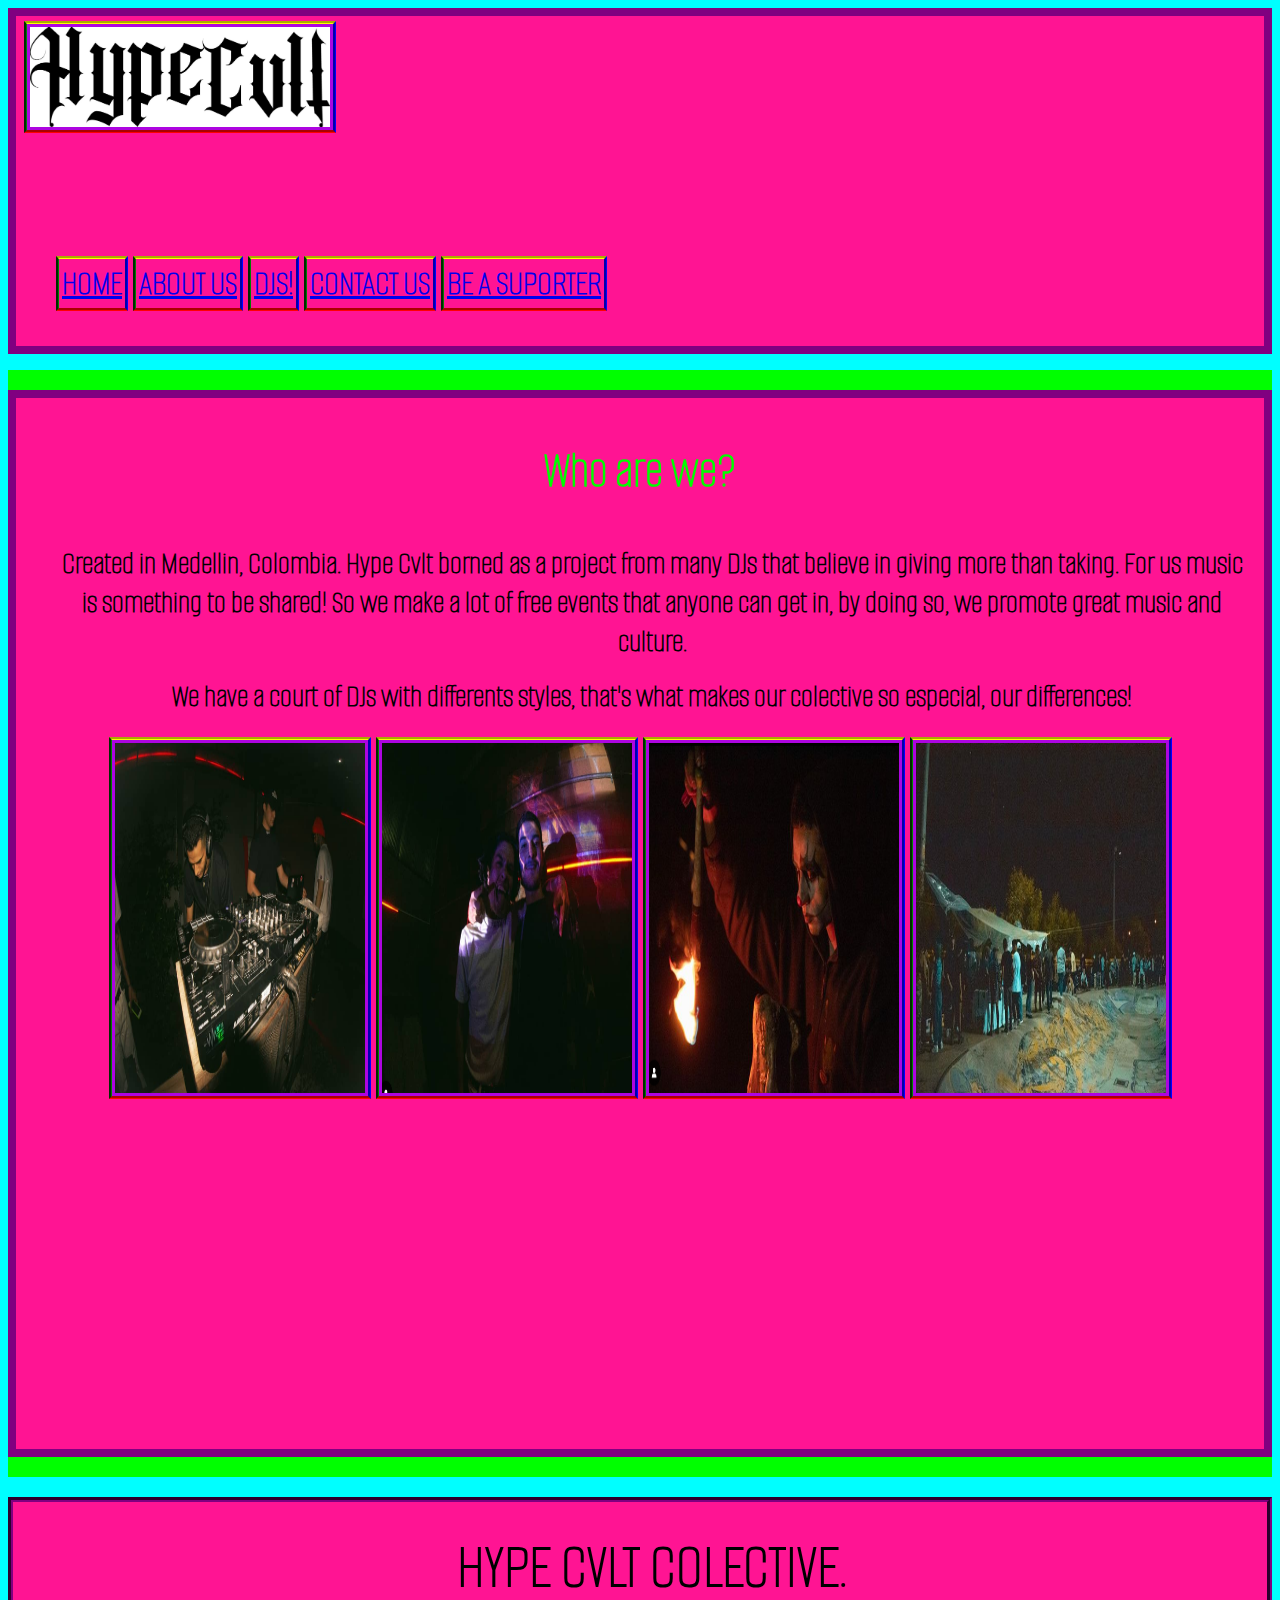
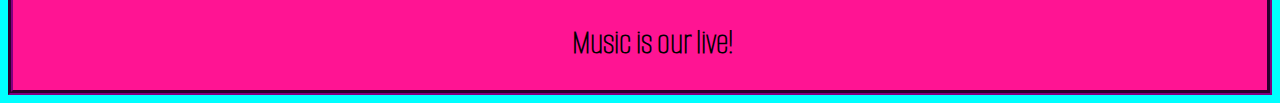
==== pages/aboutus.html @ 74e12a0e "se crea proyecto Hype Club page" ====
<!DOCTYPE html>
<html lang="en">
  <head>
    <meta charset="UTF-8" />
    <meta http-equiv="X-UA-Compatible" content="IE=edge" />
    <meta name="viewport" content="width=device-width, initial-scale=1.0" />
    <title>Contacto</title>
    <link rel="stylesheet" href="../css/estilo.css" />
  </head>
  <body>
    <header>
      <img src="../images/logo_hype.png" class="logo_navbar" />
      <nav>
        <ul>
          <li class="menu"><a href="../index.html">HOME</a></li>
          <li class="menu"><a href="./aboutus.html">ABOUT US</a></li>
          <li class="menu"><a href="./djs.html">DJS!</a></li>
          <li class="menu"><a href="./contacto.html">CONTACT US</a></li>
          <li class="menu"><a href="./bepart.html">BE A SUPORTER</a></li>
        </ul>
      </nav>
    </header>

    <main>
      <section class="parrafo">
        <h2>Who are we?</h2>
        <p>
          Created in Medellin, Colombia. Hype Cvlt borned as a project from many
          DJs that believe in giving more than taking. For us music is something
          to be shared! So we make a lot of free events that anyone can get in,
          by doing so, we promote great music and culture.
        </p>
        <p>
          We have a court of DJs with differents styles, that's what makes our
          colective so especial, our differences!
        </p>
        <img class="img_aboutus" src="../images/hype 1.png" alt="party1" />
        <img class="img_aboutus" src="../images/hype2.png" alt="party2" />
        <img class="img_aboutus" src="../images/hype3.png" alt="party3" />
        <img class="img_aboutus" src="../images/hype4.png" alt="party4" />

        <!-- el siguiente video no pertenece al colectivo, es meramente demostrativo -->

        <iframe
          width="560"
          height="315"
          src="https://www.youtube.com/embed/P-gV0eBhe0s"
          title="YouTube video player"
          frameborder="0"
          allow="accelerometer; autoplay; clipboard-write; encrypted-media; gyroscope; picture-in-picture"
          allowfullscreen
        ></iframe>
      </section>
    </main>

    <footer>
      <p class="footer_text">HYPE CVLT COLECTIVE.</p>

      <p class="footer_text2">
        <strong>Music is our live!</strong>
      </p>
    </footer>
  </body>
</html>
---- css/estilo.css ----
@import url("https://fonts.googleapis.com/css2?family=Alumni+Sans+Pinstripe&display=swap");

body {
  /*este font se llama Aboreto*/
  font-family: "Alumni Sans Pinstripe", sans-serif;
  font-size: 35px;
  /* padding: 100px 100px 100px 100px; */
  background-color: cyan;
}

header {
  position: relative;
  background-color: deeppink;
  border: 8px solid purple;
  margin-bottom: 1rem;
}

nav {
  display: flex;
}

.logo_navbar {
  width: 300px;
  height: 100px;
  margin-bottom: 2rem;
  margin-left: 0.5rem;
}

/*p{
    color: darkgreen;
}
*/

p {
  color: black;
  /* margin: 20px 20px 20px 30px; */
  margin: 1rem 1rem 1rem 2.5rem;
  border: none purple;
}

footer {
  border-color: purple;
  background-color: deeppink;
  text-align: center;
  margin-top: 20px;
  border: 5px purple groove;
  padding-top: 10px;
  padding-bottom: 10px;
}

.footer_text {
  text-align: center;
  font-weight: bold;
  color: black;
  font-size: 4rem;
}

li {
  list-style-type: none;
  display: inline-block;
  font-weight: bold;
  color: white;
}

/* a {
  text-decoration: none;
  background-color:red;
  padding: 10px 20px 10px 20px;
  border: groove purple;
  color: white;
} */

.a_bepart {
  border: none;
  background-color: none;
}
.logo_bepart {
  border: groove purple;
  height: 50px;
  width: 50px;
}

.menu {
  padding: 3px 3px 3px 3px;
  border-top: yellow;
  border-right: blue;
  border-bottom: red;
  border-left: green;
  border-style: groove;
}

img {
  padding: 3px 3px 3px 3px;
  border-top: yellow;
  border-right: blue;
  border-bottom: red;
  border-left: green;
  border-style: groove;
  margin-left: 100;
  background-color: rgba(140, 0, 255, 0.712);
  margin-top: 5px;
}

h2 {
  color: lime;
  font-size: calc(1.5rem + 3vh);
}
main {
  background-color: lime;
  padding-top: 20px;
  padding-bottom: 20px;
  /* padding-right: 20px;
  padding-left: 20px; */
  font-weight: bold;
  font-size: 2rem;
  text-align: center;
}

div {
  background-color: deeppink;
  padding: 50px;
}

.main_contact {
  background-color: lime;
}

.parrafo {
  color: black;
  font-weight: bolder;
  border: 8px solid purple;
  background-color: deeppink;
  text-align: center;
  padding-bottom: 15px;
}

.img_aboutus {
  height: 350px;
  width: 250px;
}

.img_main {
  width: 150px;
  height: 200px;
  margin: 10px;
}

.link_footer {
  text-decoration: none;
  background-color: none;
}

ul {
  padding-top: 5vh;
}

.video_index {
  margin-top: 4em;
  margin-right: 2em;
}
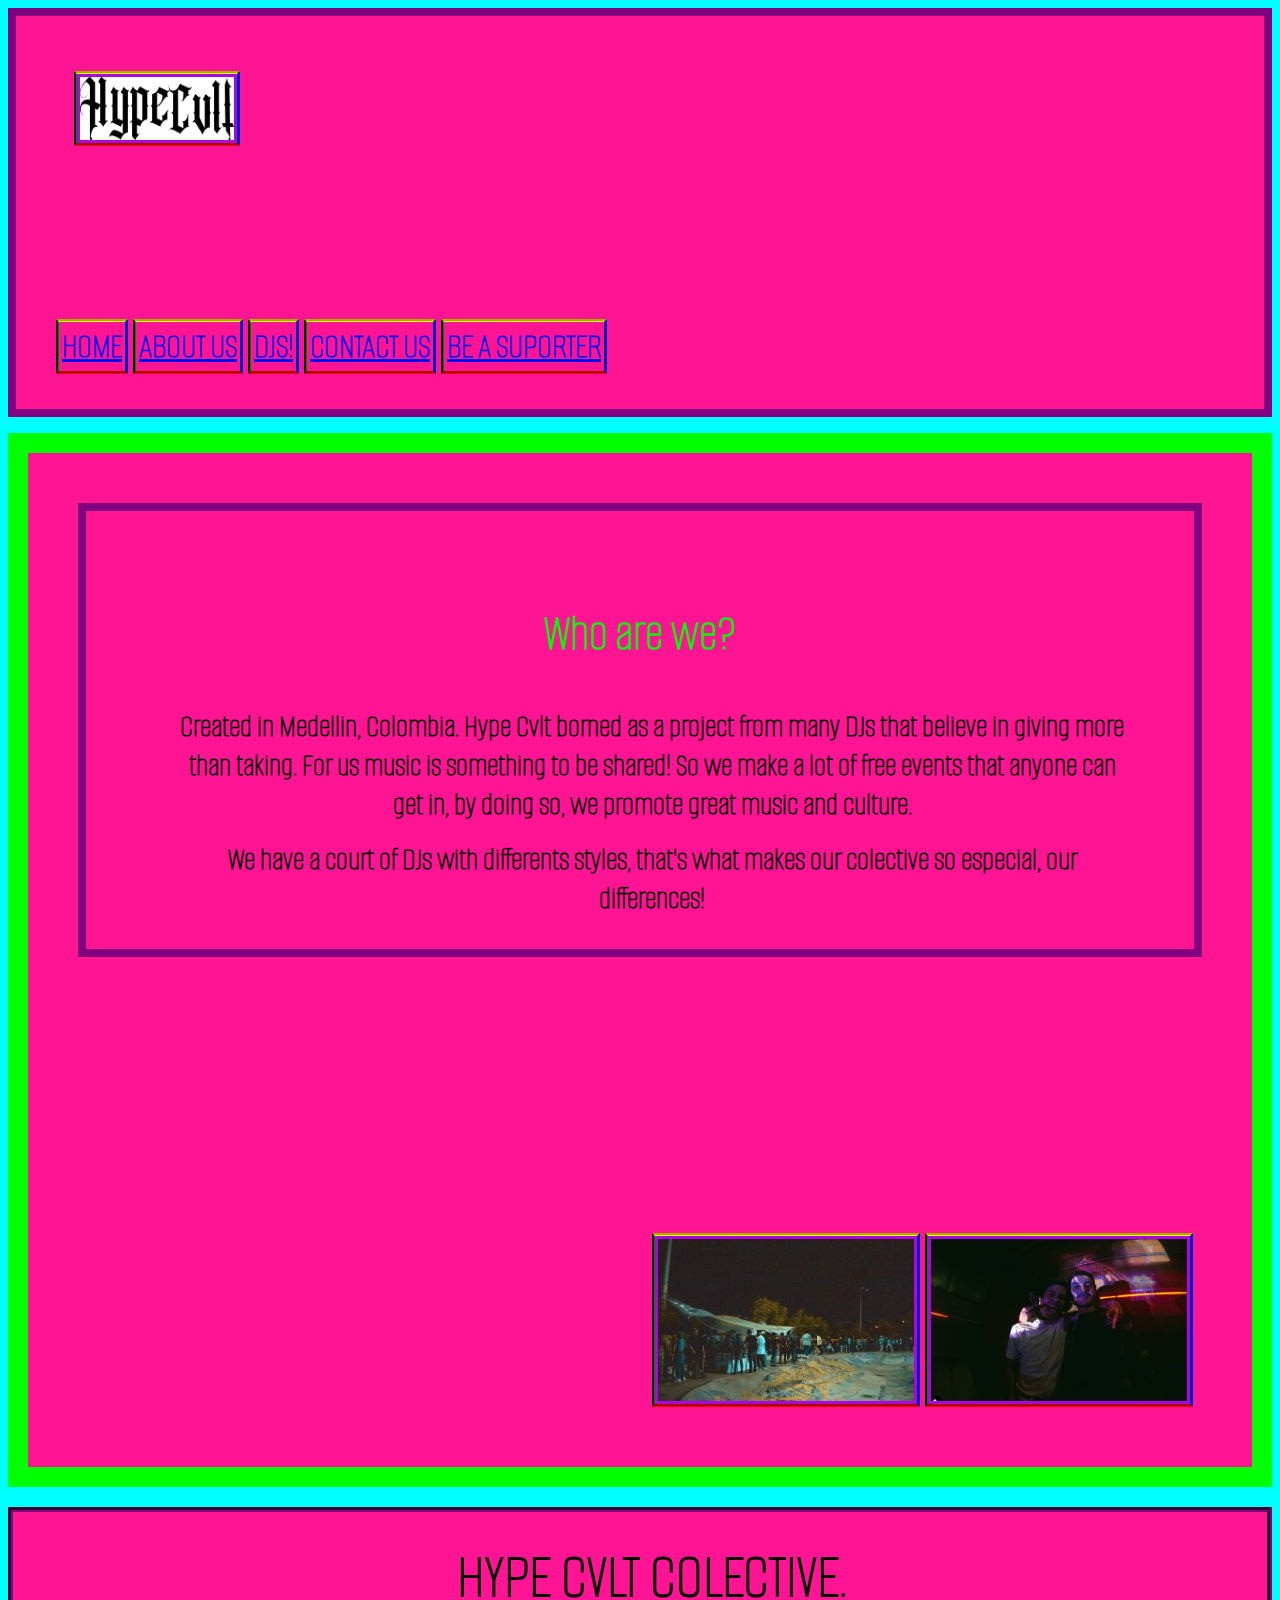
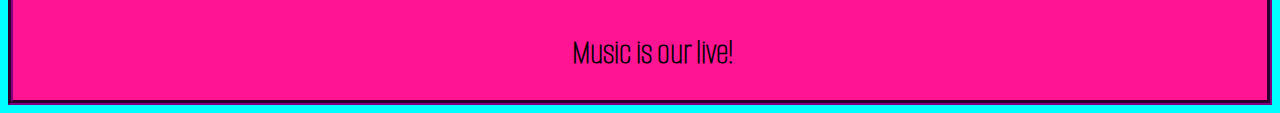
==== commit 9a6550b2: "modifico los html agregando Bootstrap y mediaqueries" ====
--- a/pages/aboutus.html
+++ b/pages/aboutus.html
@@ -4,13 +4,21 @@
     <meta charset="UTF-8" />
     <meta http-equiv="X-UA-Compatible" content="IE=edge" />
     <meta name="viewport" content="width=device-width, initial-scale=1.0" />
+    <link
+      href="https://cdn.jsdelivr.net/npm/bootstrap@5.0.2/dist/css/bootstrap.min.css"
+      rel="stylesheet"
+      integrity="sha384-EVSTQN3/azprG1Anm3QDgpJLIm9Nao0Yz1ztcQTwFspd3yD65VohhpuuCOmLASjC"
+      crossorigin="anonymous"
+    />
     <title>Contacto</title>
     <link rel="stylesheet" href="../css/estilo.css" />
   </head>
-  <body>
-    <header>
-      <img src="../images/logo_hype.png" class="logo_navbar" />
-      <nav>
+  <body class="container">
+    <header class="row">
+      <div class="col">
+        <img src="../images/logo_hype.png" class="logo_navbar" />
+      </div>
+      <nav class="col">
         <ul>
           <li class="menu"><a href="../index.html">HOME</a></li>
           <li class="menu"><a href="./aboutus.html">ABOUT US</a></li>
@@ -20,45 +28,55 @@
         </ul>
       </nav>
     </header>
-
-    <main>
-      <section class="parrafo">
-        <h2>Who are we?</h2>
-        <p>
-          Created in Medellin, Colombia. Hype Cvlt borned as a project from many
-          DJs that believe in giving more than taking. For us music is something
-          to be shared! So we make a lot of free events that anyone can get in,
-          by doing so, we promote great music and culture.
-        </p>
-        <p>
-          We have a court of DJs with differents styles, that's what makes our
-          colective so especial, our differences!
-        </p>
-        <img class="img_aboutus" src="../images/hype 1.png" alt="party1" />
-        <img class="img_aboutus" src="../images/hype2.png" alt="party2" />
-        <img class="img_aboutus" src="../images/hype3.png" alt="party3" />
-        <img class="img_aboutus" src="../images/hype4.png" alt="party4" />
-
+    <main class="container">
+      <div class="row">
+        <section class="col-xxl-6 col-xl-6 col-lg-6 col-md-12 col-sm-12">
+          <div class="parrafo">
+            <h2>Who are we?</h2>
+            <p>
+              Created in Medellin, Colombia. Hype Cvlt borned as a project from
+              many DJs that believe in giving more than taking. For us music is
+              something to be shared! So we make a lot of free events that
+              anyone can get in, by doing so, we promote great music and
+              culture.
+            </p>
+            <p>
+              We have a court of DJs with differents styles, that's what makes
+              our colective so especial, our differences!
+            </p>
+          </div>
+        </section>
         <!-- el siguiente video no pertenece al colectivo, es meramente demostrativo -->
-
-        <iframe
-          width="560"
-          height="315"
-          src="https://www.youtube.com/embed/P-gV0eBhe0s"
-          title="YouTube video player"
-          frameborder="0"
-          allow="accelerometer; autoplay; clipboard-write; encrypted-media; gyroscope; picture-in-picture"
-          allowfullscreen
-        ></iframe>
-      </section>
+        <section class="col-xxl-6 col-xl-6 col-lg-6 col-md-12 col-sm-12">
+          <iframe
+            width="560"
+            height="450"
+            src="https://www.youtube.com/embed/1vFapi01LOo"
+            title="Sicklungs remix"
+            frameborder="0"
+            allow="accelerometer; autoplay; clipboard-write; encrypted-media; gyroscope; picture-in-picture"
+            allowfullscreen
+          ></iframe>
+          <img class="img_aboutus" src="../images/hype4.png" alt="party4" />
+          <img class="img_aboutus" src="../images/hype2.png" alt="party2" />
+        </section>
+      </div>
     </main>
-
     <footer>
       <p class="footer_text">HYPE CVLT COLECTIVE.</p>
-
       <p class="footer_text2">
         <strong>Music is our live!</strong>
       </p>
     </footer>
+    <script
+      src="https://cdn.jsdelivr.net/npm/@popperjs/core@2.9.2/dist/umd/popper.min.js"
+      integrity="sha384-IQsoLXl5PILFhosVNubq5LC7Qb9DXgDA9i+tQ8Zj3iwWAwPtgFTxbJ8NT4GN1R8p"
+      crossorigin="anonymous"
+    ></script>
+    <script
+      src="https://cdn.jsdelivr.net/npm/bootstrap@5.0.2/dist/js/bootstrap.min.js"
+      integrity="sha384-cVKIPhGWiC2Al4u+LWgxfKTRIcfu0JTxR+EQDz/bgldoEyl4H0zUF0QKbrJ0EcQF"
+      crossorigin="anonymous"
+    ></script>
   </body>
 </html>
--- a/css/estilo.css
+++ b/css/estilo.css
@@ -4,7 +4,6 @@
   /*este font se llama Aboreto*/
   font-family: "Alumni Sans Pinstripe", sans-serif;
   font-size: 35px;
-  /* padding: 100px 100px 100px 100px; */
   background-color: cyan;
 }
 
@@ -20,16 +19,11 @@
 }
 
 .logo_navbar {
-  width: 300px;
-  height: 100px;
+  width: 12vw;
+  height: 7vh;
   margin-bottom: 2rem;
   margin-left: 0.5rem;
 }
-
-/*p{
-    color: darkgreen;
-}
-*/
 
 p {
   color: black;
@@ -61,14 +55,6 @@
   font-weight: bold;
   color: white;
 }
-
-/* a {
-  text-decoration: none;
-  background-color:red;
-  padding: 10px 20px 10px 20px;
-  border: groove purple;
-  color: white;
-} */
 
 .a_bepart {
   border: none;
@@ -109,8 +95,8 @@
   background-color: lime;
   padding-top: 20px;
   padding-bottom: 20px;
-  /* padding-right: 20px;
-  padding-left: 20px; */
+  padding-right: 20px;
+  padding-left: 20px;
   font-weight: bold;
   font-size: 2rem;
   text-align: center;
@@ -135,14 +121,14 @@
 }
 
 .img_aboutus {
-  height: 350px;
-  width: 250px;
+  width: 20vw;
+  height: 18vh;
 }
 
 .img_main {
-  width: 150px;
-  height: 200px;
-  margin: 10px;
+  width: 11vw;
+  height: 12vh;
+  /* margin: 0.1rem; */
 }
 
 .link_footer {
@@ -155,6 +141,28 @@
 }
 
 .video_index {
-  margin-top: 4em;
-  margin-right: 2em;
+  margin-top: 8vh;
+  margin-right: 3vw;
+  height: 20vh;
+  width: 12vw;
 }
+
+.follow_us {
+  color: cyan;
+  font-size: calc(1.5rem + 3vh);
+}
+
+@media (min-width: 576px) {
+}
+
+@media (min-width: 768px) {
+}
+
+@media (min-width: 992px) {
+}
+
+@media (min-width: 1200px) {
+}
+
+@media (min-width: 1400px) {
+}
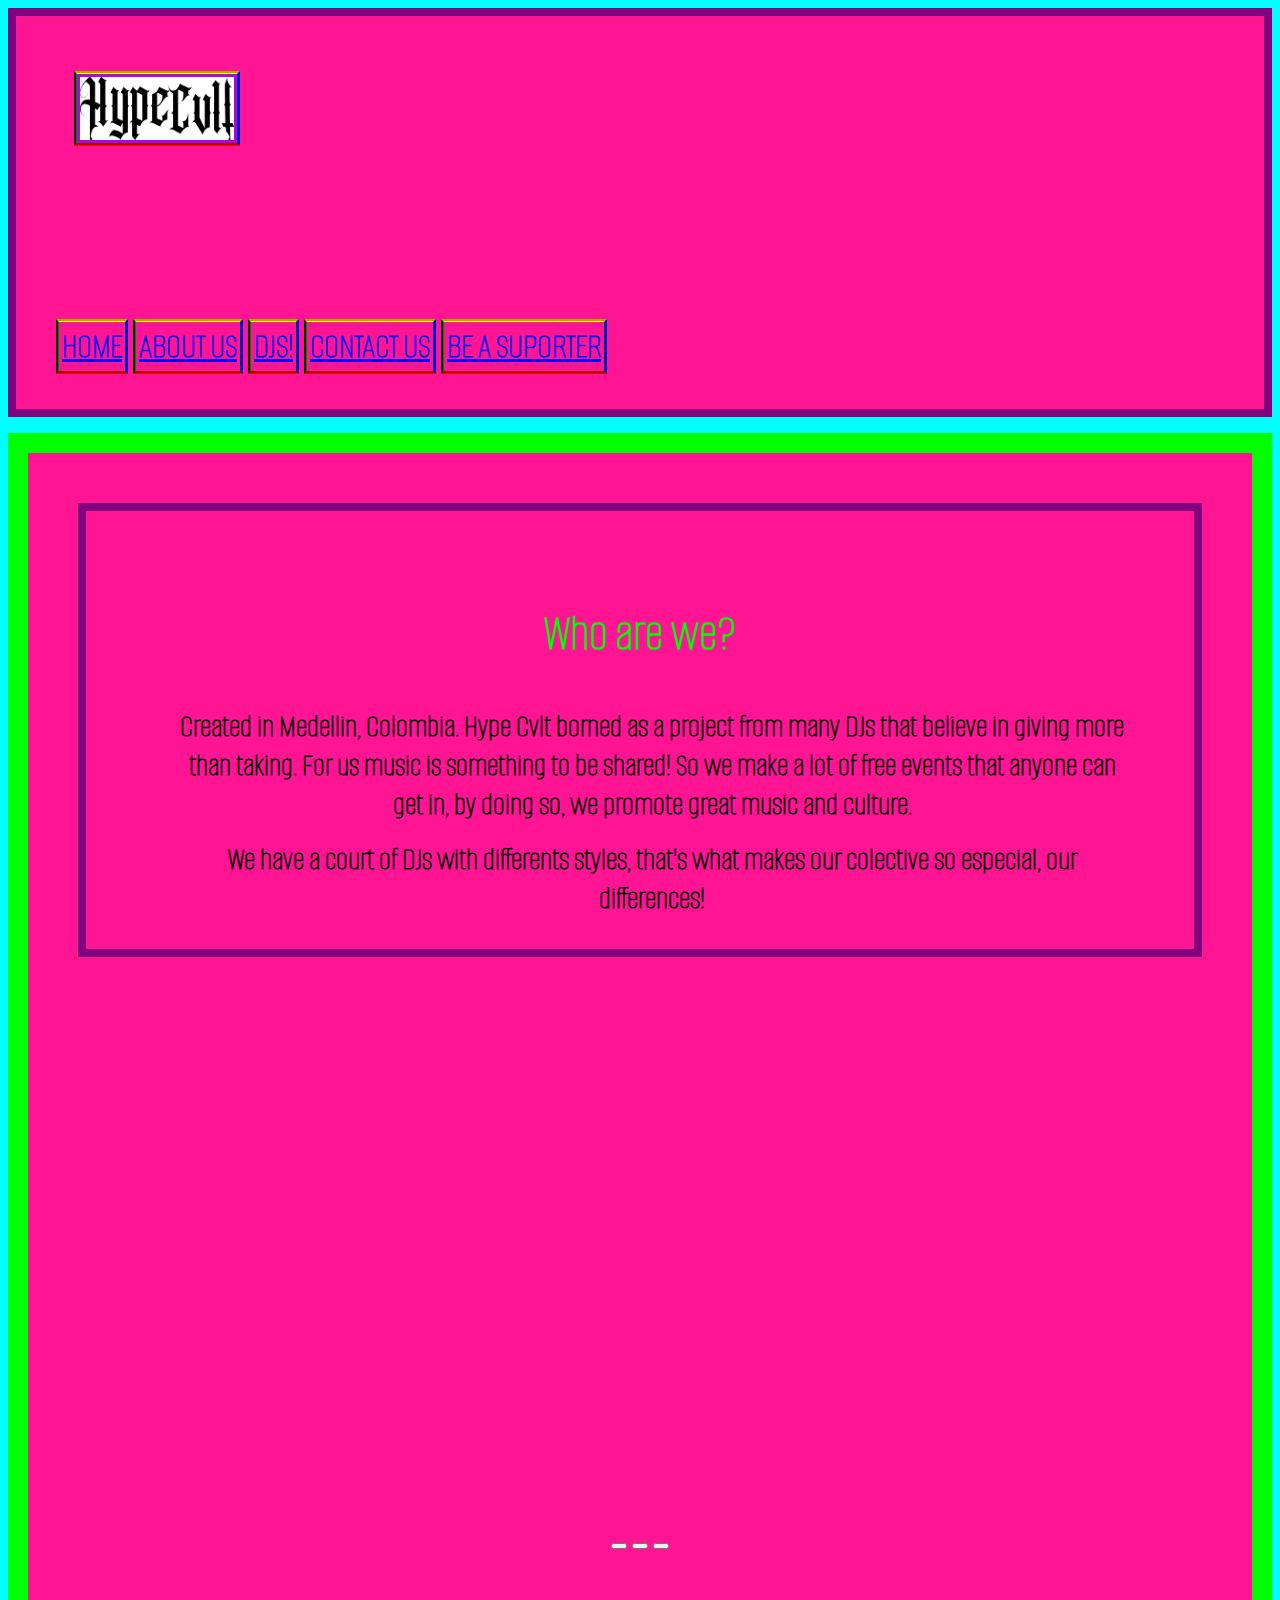
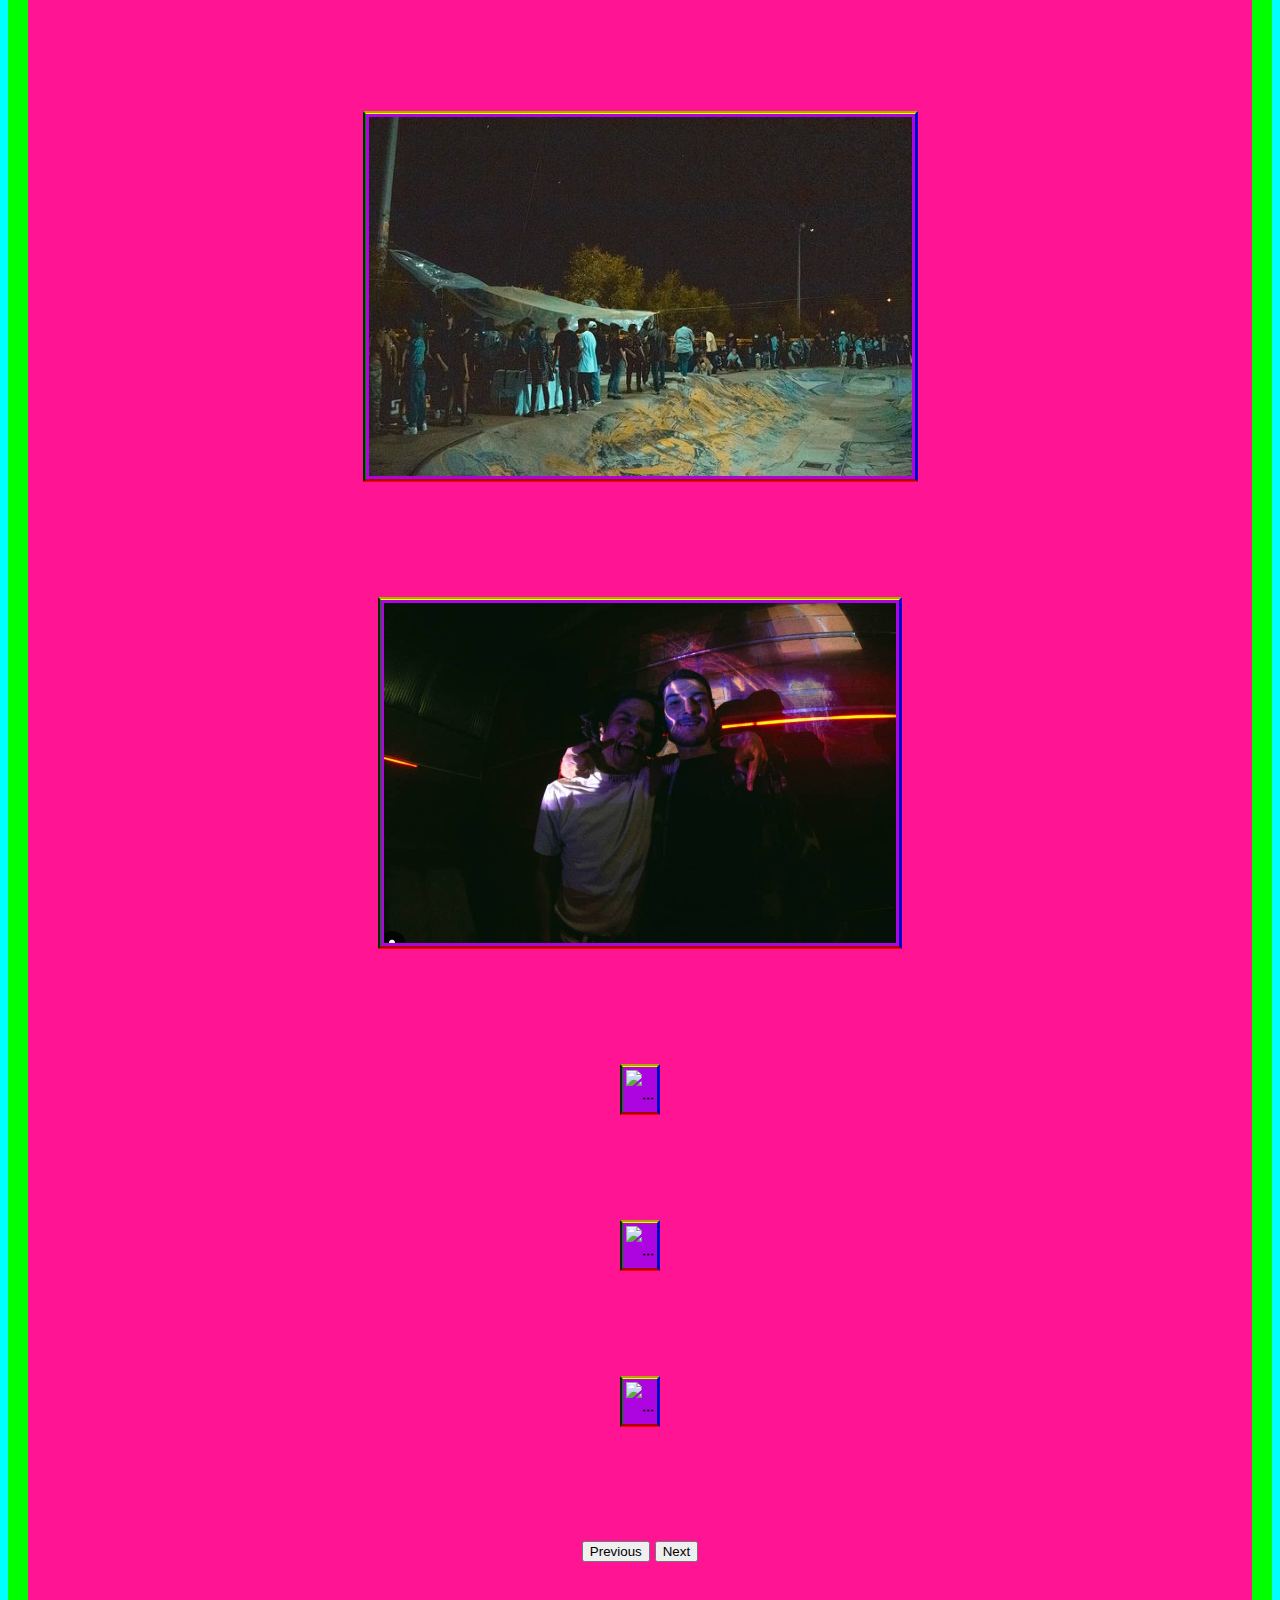
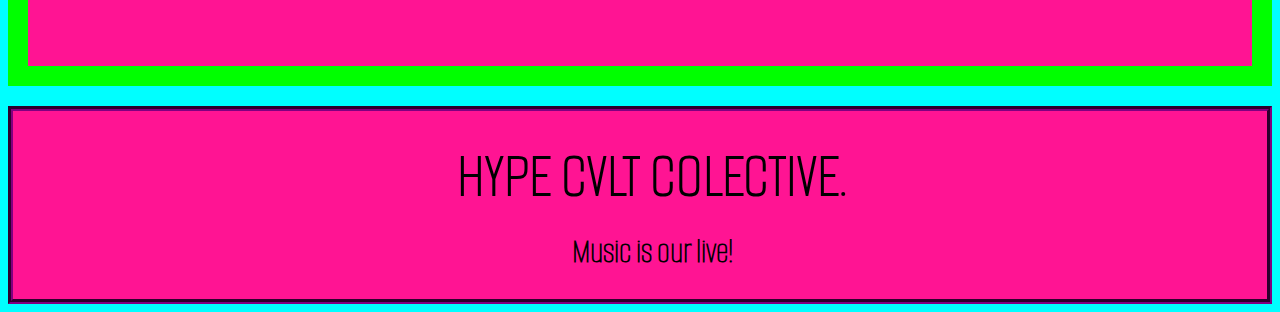
==== commit 4faa2bcb: "Se empiezan a utilizar componentes Bootstrap como el carrusel" ====
--- a/pages/aboutus.html
+++ b/pages/aboutus.html
@@ -57,8 +57,86 @@
             allow="accelerometer; autoplay; clipboard-write; encrypted-media; gyroscope; picture-in-picture"
             allowfullscreen
           ></iframe>
-          <img class="img_aboutus" src="../images/hype4.png" alt="party4" />
-          <img class="img_aboutus" src="../images/hype2.png" alt="party2" />
+          <div
+            id="carouselExampleIndicators"
+            class="carousel slide"
+            data-bs-ride="carousel"
+          >
+            <div class="carousel-indicators">
+              <button
+                type="button"
+                data-bs-target="#carouselExampleIndicators"
+                data-bs-slide-to="0"
+                class="active"
+                aria-current="true"
+                aria-label="Slide 1"
+              ></button>
+              <button
+                type="button"
+                data-bs-target="#carouselExampleIndicators"
+                data-bs-slide-to="1"
+                aria-label="Slide 2"
+              ></button>
+              <button
+                type="button"
+                data-bs-target="#carouselExampleIndicators"
+                data-bs-slide-to="2"
+                aria-label="Slide 3"
+              ></button>
+            </div>
+            <div class="carousel-inner">
+              <div class="carousel-item active">
+                <img
+                  src="../images/hype4.png"
+                  class="d-block w-100"
+                  alt="Fiesta de Hype club en Antioquia"
+                />
+              </div>
+              <div class="carousel-item">
+                <img
+                  src="../images/hype2.png"
+                  class="d-block w-100"
+                  alt="Invitados en evento de Medellin"
+                />
+              </div>
+              <div class="carousel-item">
+                <img src="..." class="d-block w-100" alt="..." />
+              </div>
+              <div class="carousel-item">
+                <img src="..." class="d-block w-100" alt="..." />
+              </div>
+              <div class="carousel-item">
+                <img src="..." class="d-block w-100" alt="..." />
+              </div>
+            </div>
+            <button
+              class="carousel-control-prev"
+              type="button"
+              data-bs-target="#carouselExampleIndicators"
+              data-bs-slide="prev"
+            >
+              <span
+                class="carousel-control-prev-icon"
+                aria-hidden="true"
+              ></span>
+              <span class="visually-hidden">Previous</span>
+            </button>
+            <button
+              class="carousel-control-next"
+              type="button"
+              data-bs-target="#carouselExampleIndicators"
+              data-bs-slide="next"
+            >
+              <span
+                class="carousel-control-next-icon"
+                aria-hidden="true"
+              ></span>
+              <span class="visually-hidden">Next</span>
+            </button>
+          </div>
+
+          <!-- <img class="img_aboutus" src="../images/hype4.png" alt="party4" />
+          <img class="img_aboutus" src="../images/hype2.png" alt="party2" /> -->
         </section>
       </div>
     </main>
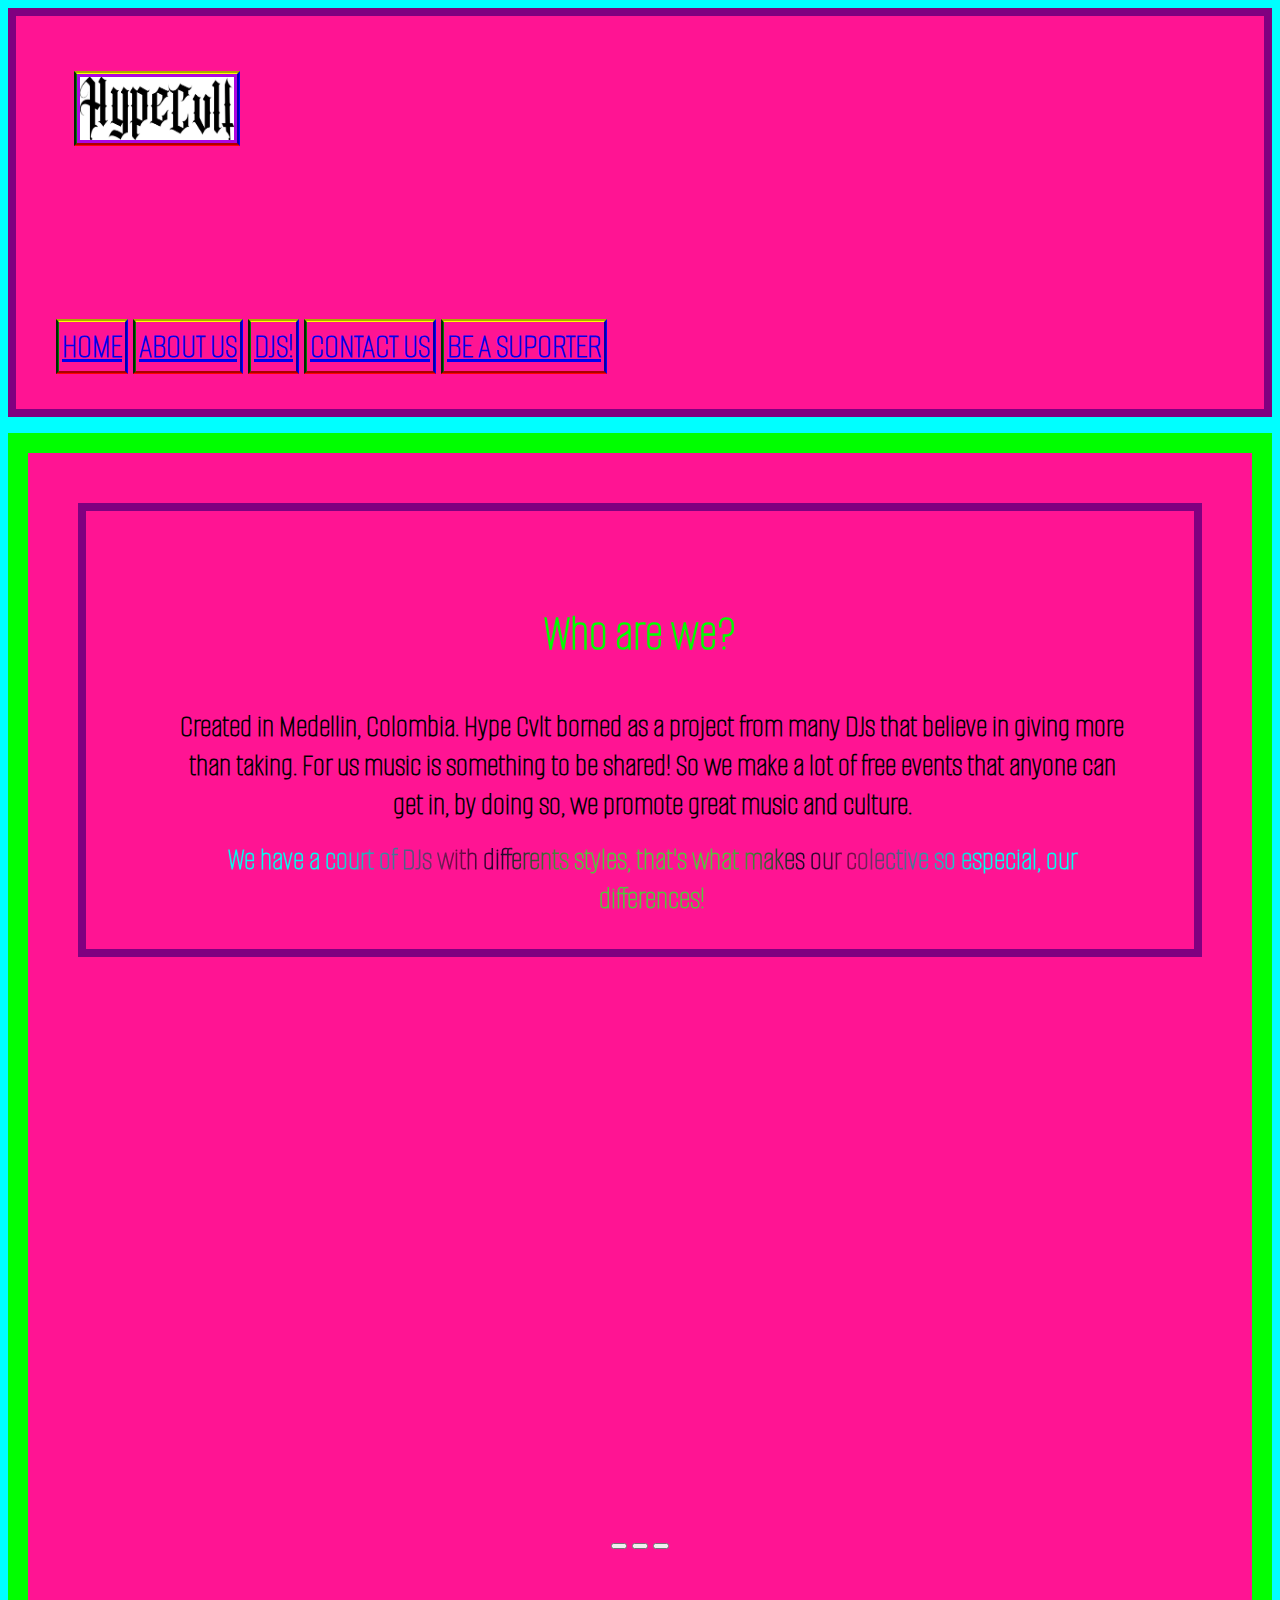
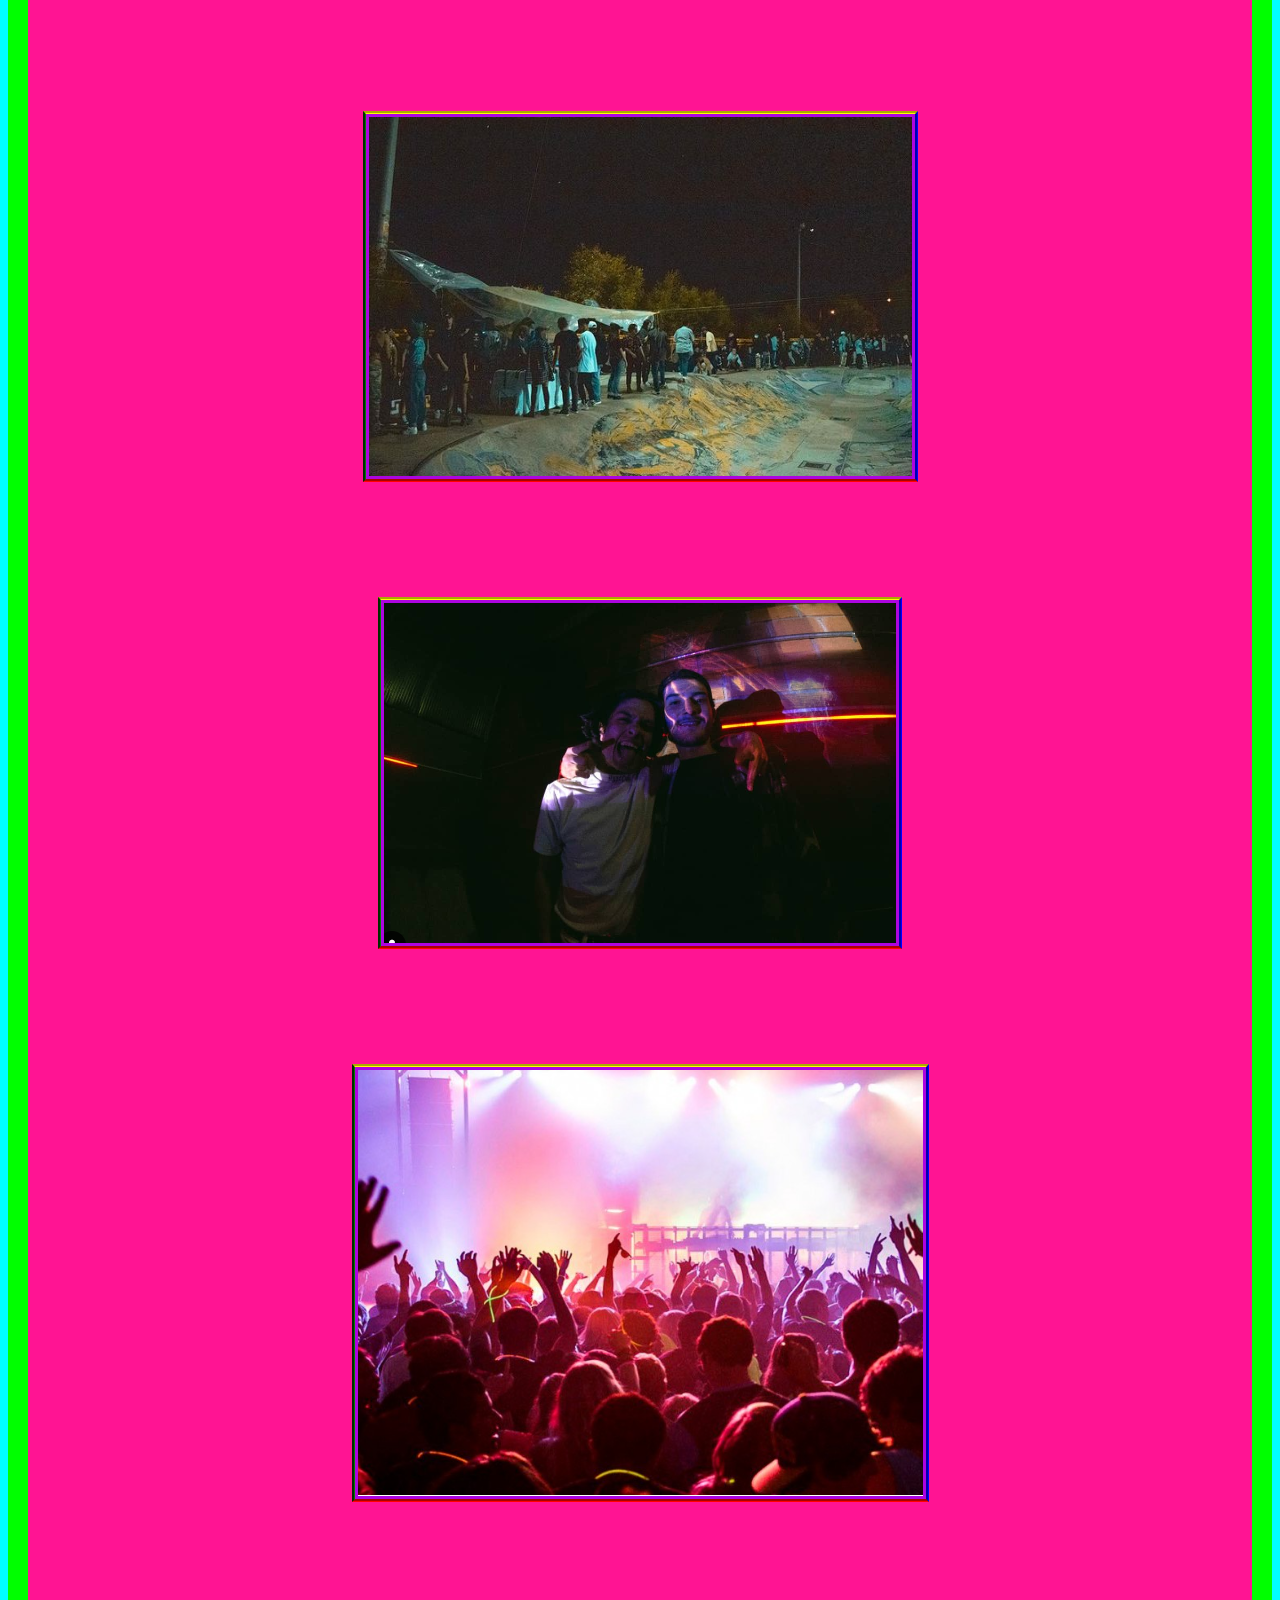
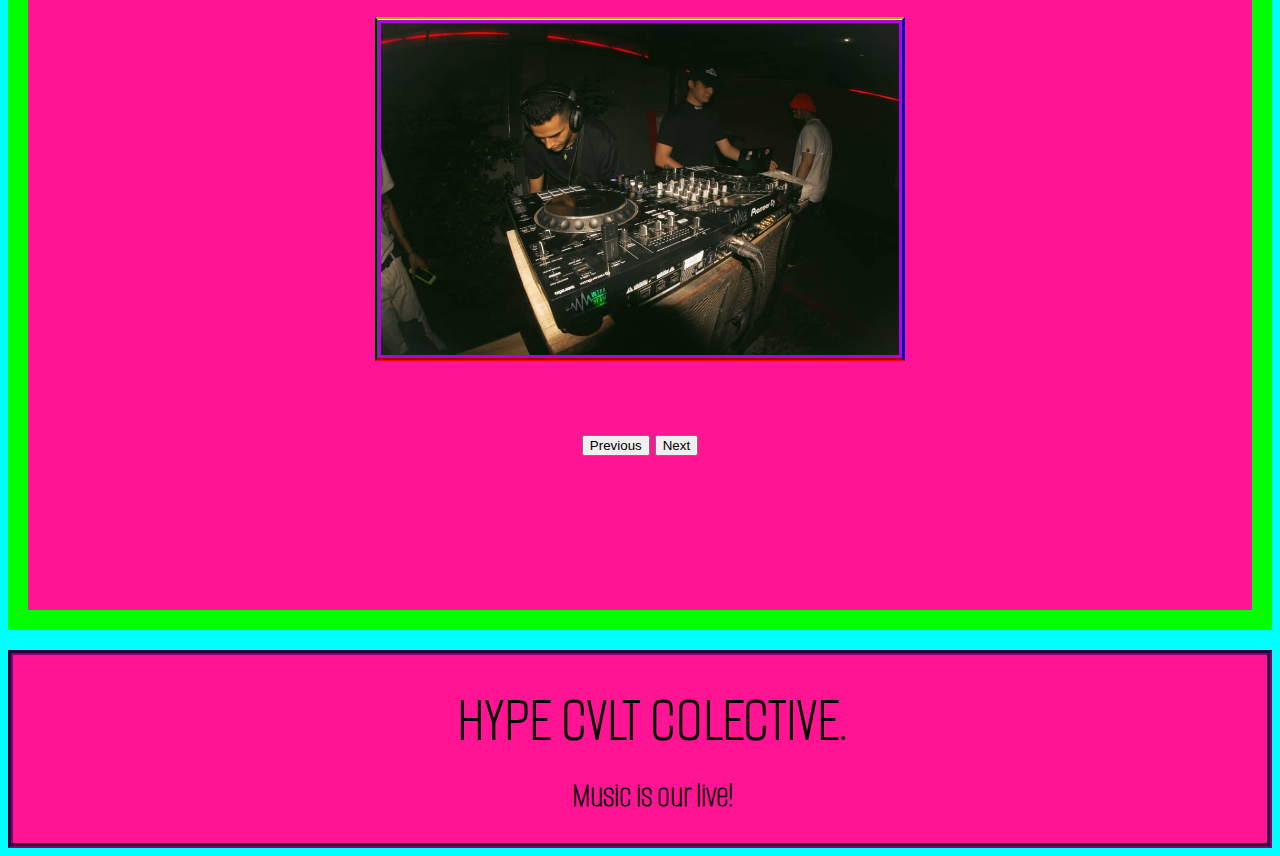
==== commit d2a7a368: "se agregan animaciones, gradientes a las letras y transiciones" ====
--- a/pages/aboutus.html
+++ b/pages/aboutus.html
@@ -40,7 +40,7 @@
               anyone can get in, by doing so, we promote great music and
               culture.
             </p>
-            <p>
+            <p class="texto_trasparente2">
               We have a court of DJs with differents styles, that's what makes
               our colective so especial, our differences!
             </p>
@@ -100,15 +100,19 @@
                 />
               </div>
               <div class="carousel-item">
-                <img src="..." class="d-block w-100" alt="..." />
+                <img
+                  src="../images/fiestafoto.png"
+                  class="d-block w-100"
+                  alt="gente celebrando en fiesta"
+                />
               </div>
               <div class="carousel-item">
-                <img src="..." class="d-block w-100" alt="..." />
+                <img
+                  src="../images/hype 1.png"
+                  class="d-block w-100"
+                  alt="Djs mezclando en vivo"
+                />
               </div>
-              <div class="carousel-item">
-                <img src="..." class="d-block w-100" alt="..." />
-              </div>
-            </div>
             <button
               class="carousel-control-prev"
               type="button"
--- a/css/estilo.css
+++ b/css/estilo.css
@@ -90,7 +90,14 @@
 h2 {
   color: lime;
   font-size: calc(1.5rem + 3vh);
-}
+  transition: 1s transform linear;
+}
+
+h2:hover{
+  transform: rotate(360deg);
+  transition: 1s transform linear;
+}
+
 main {
   background-color: lime;
   padding-top: 20px;
@@ -119,50 +126,81 @@
   text-align: center;
   padding-bottom: 15px;
 }
-
-.img_aboutus {
-  width: 20vw;
-  height: 18vh;
-}
-
-.img_main {
-  width: 11vw;
-  height: 12vh;
-  /* margin: 0.1rem; */
-}
-
 .link_footer {
   text-decoration: none;
   background-color: none;
 }
-
 ul {
   padding-top: 5vh;
 }
-
+footer{
+  radial-gradient(circle, rgba(85,196,62,1) 16%, rgba(200,42,163,1) 32%, rgba(121,9,73,1) 42%, rgba(0,255,239,1) 69%) !important;
+}
 .video_index {
-  margin-top: 8vh;
-  margin-right: 3vw;
-  height: 20vh;
-  width: 12vw;
-}
-
+
+  height: 22vh;
+  width: 17vw;
+}
+.video_aboutus{
+  height: 22vh;
+  width: 17vw;
+}
+.texto_trasparente1 {
+  background-image: linear-gradient(
+    to bottom,
+    rgba(2, 0, 36, 1) 0%,
+    rgba(9, 94, 121, 1) 44%,
+    rgba(0, 255, 239, 1) 69%
+  );
+  -webkit-background-clip: text ;
+  -webkit-text-fill-color: transparent;
+  background-clip: text;
+}
+.texto_trasparente2 {
+  background-image: radial-gradient(circle, rgba(85,196,62,1) 16%, rgba(32,2,45,1) 32%, rgba(121,9,73,1) 42%, rgba(0,255,239,1) 69%);
+  -webkit-background-clip: text ;
+  -webkit-text-fill-color: transparent;
+  background-clip: text;
+}
 .follow_us {
   color: cyan;
   font-size: calc(1.5rem + 3vh);
 }
-
-@media (min-width: 576px) {
-}
-
+.animacion {
+  position: relative;
+  background-color: red;
+  animation-name: animacion_hype; 
+  animation-duration: 3s;
+}
+/* MEDIAQUERIES */
+@media (min-width: 576px) {  
+  .texto_trasparente {
+  background-image: linear-gradient(90deg, rgba(85,196,62,1) 18%, rgba(32,2,45,1) 39%, rgba(121,9,73,1) 61%, rgba(0,255,239,1) 80%);
+  -webkit-background-clip: text;
+  -webkit-text-fill-color: transparent;
+  background-clip: text ;
+}
 @media (min-width: 768px) {
-}
-
+  .texto_trasparente {
+    background-image: linear-gradient(90deg, rgba(85,196,62,1) 18%, rgba(32,2,45,1) 39%, rgba(121,9,73,1) 61%, rgba(0,255,239,1) 80%);
+    -webkit-background-clip: text;
+    -webkit-text-fill-color: transparent;
+    background-clip: text ;
+}
 @media (min-width: 992px) {
-}
-
+  
+}
 @media (min-width: 1200px) {
 }
-
 @media (min-width: 1400px) {
 }
+
+/* ANIMACIONES */
+
+@keyframes animacion_hype {
+  0%   {background-color:red; left:0px; top:0px;}
+  25%  {background-color:yellow; left:50px; top:50px;}
+  50%  {background-color:blue; left:-50px; top:50px;}
+  75%  {background-color:green; right:50px; top:50px;}
+  100% {background-color:red; left:0px; top:0px;}
+}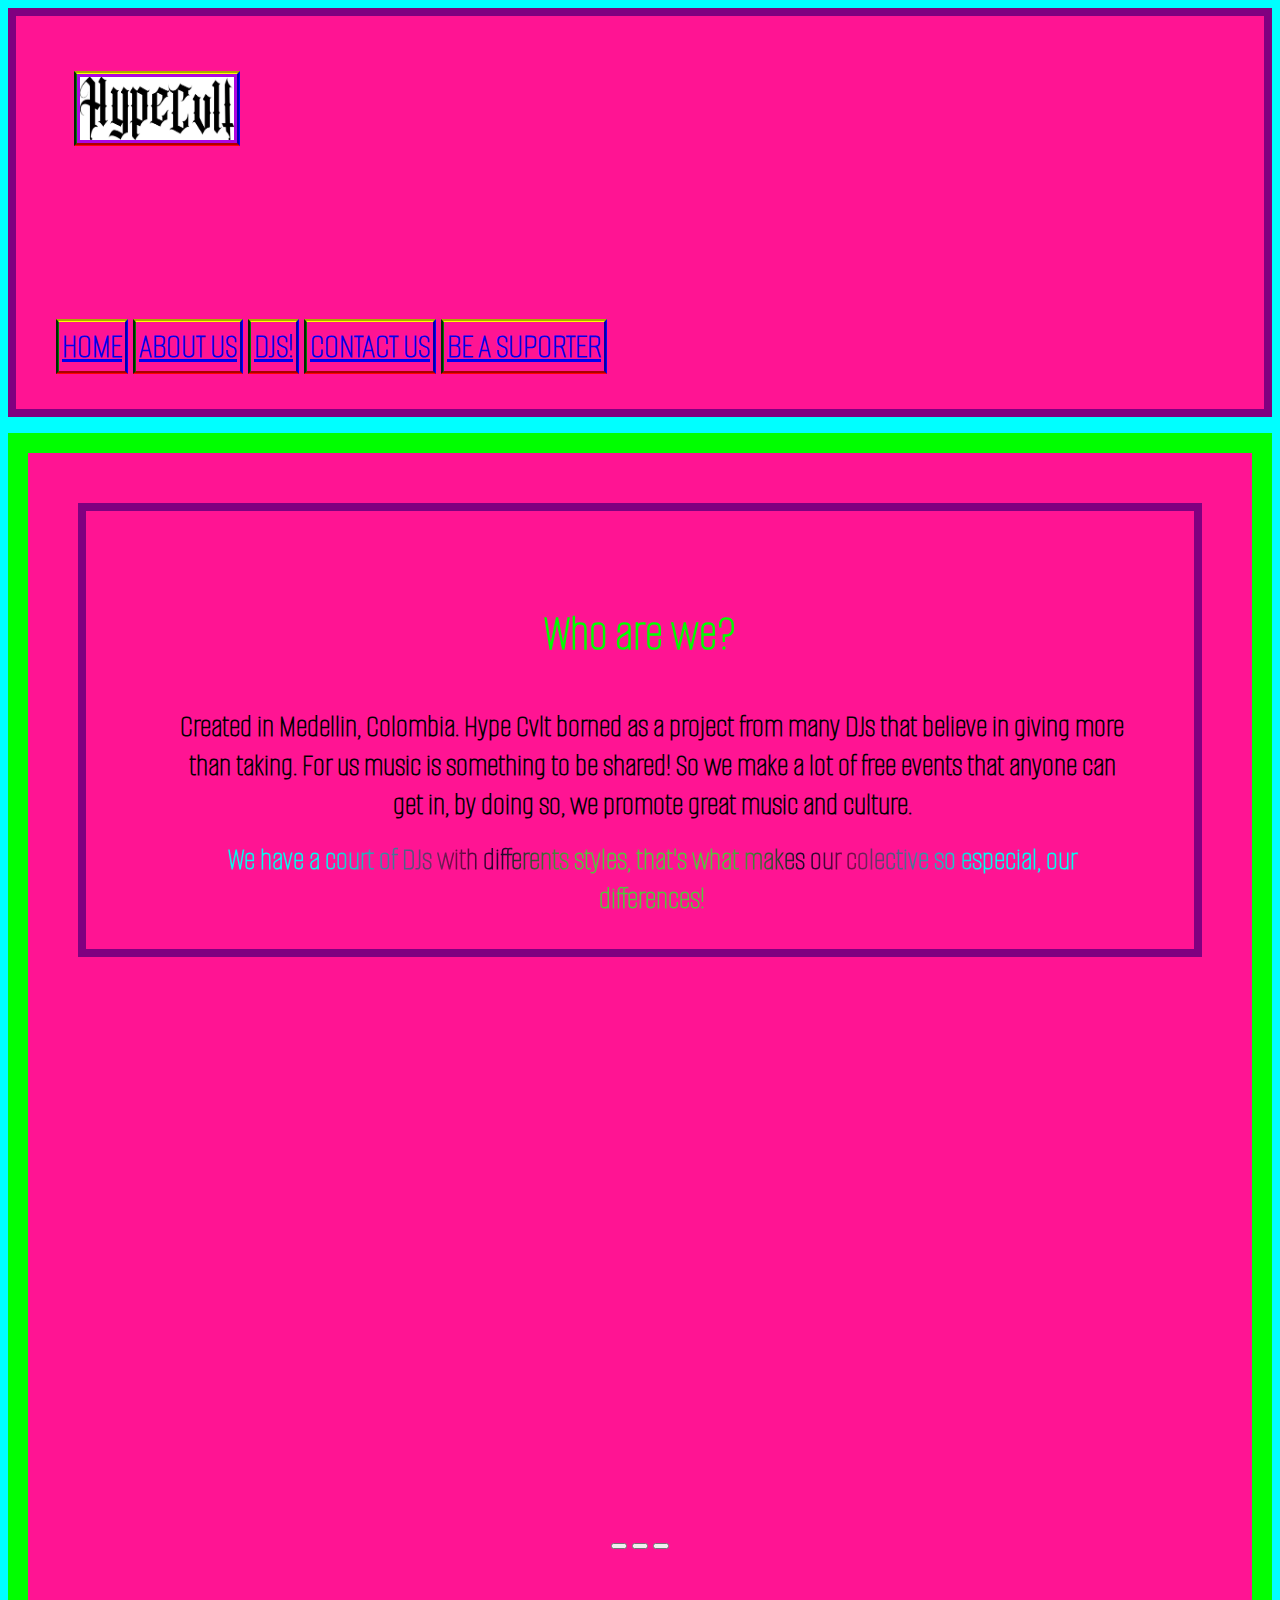
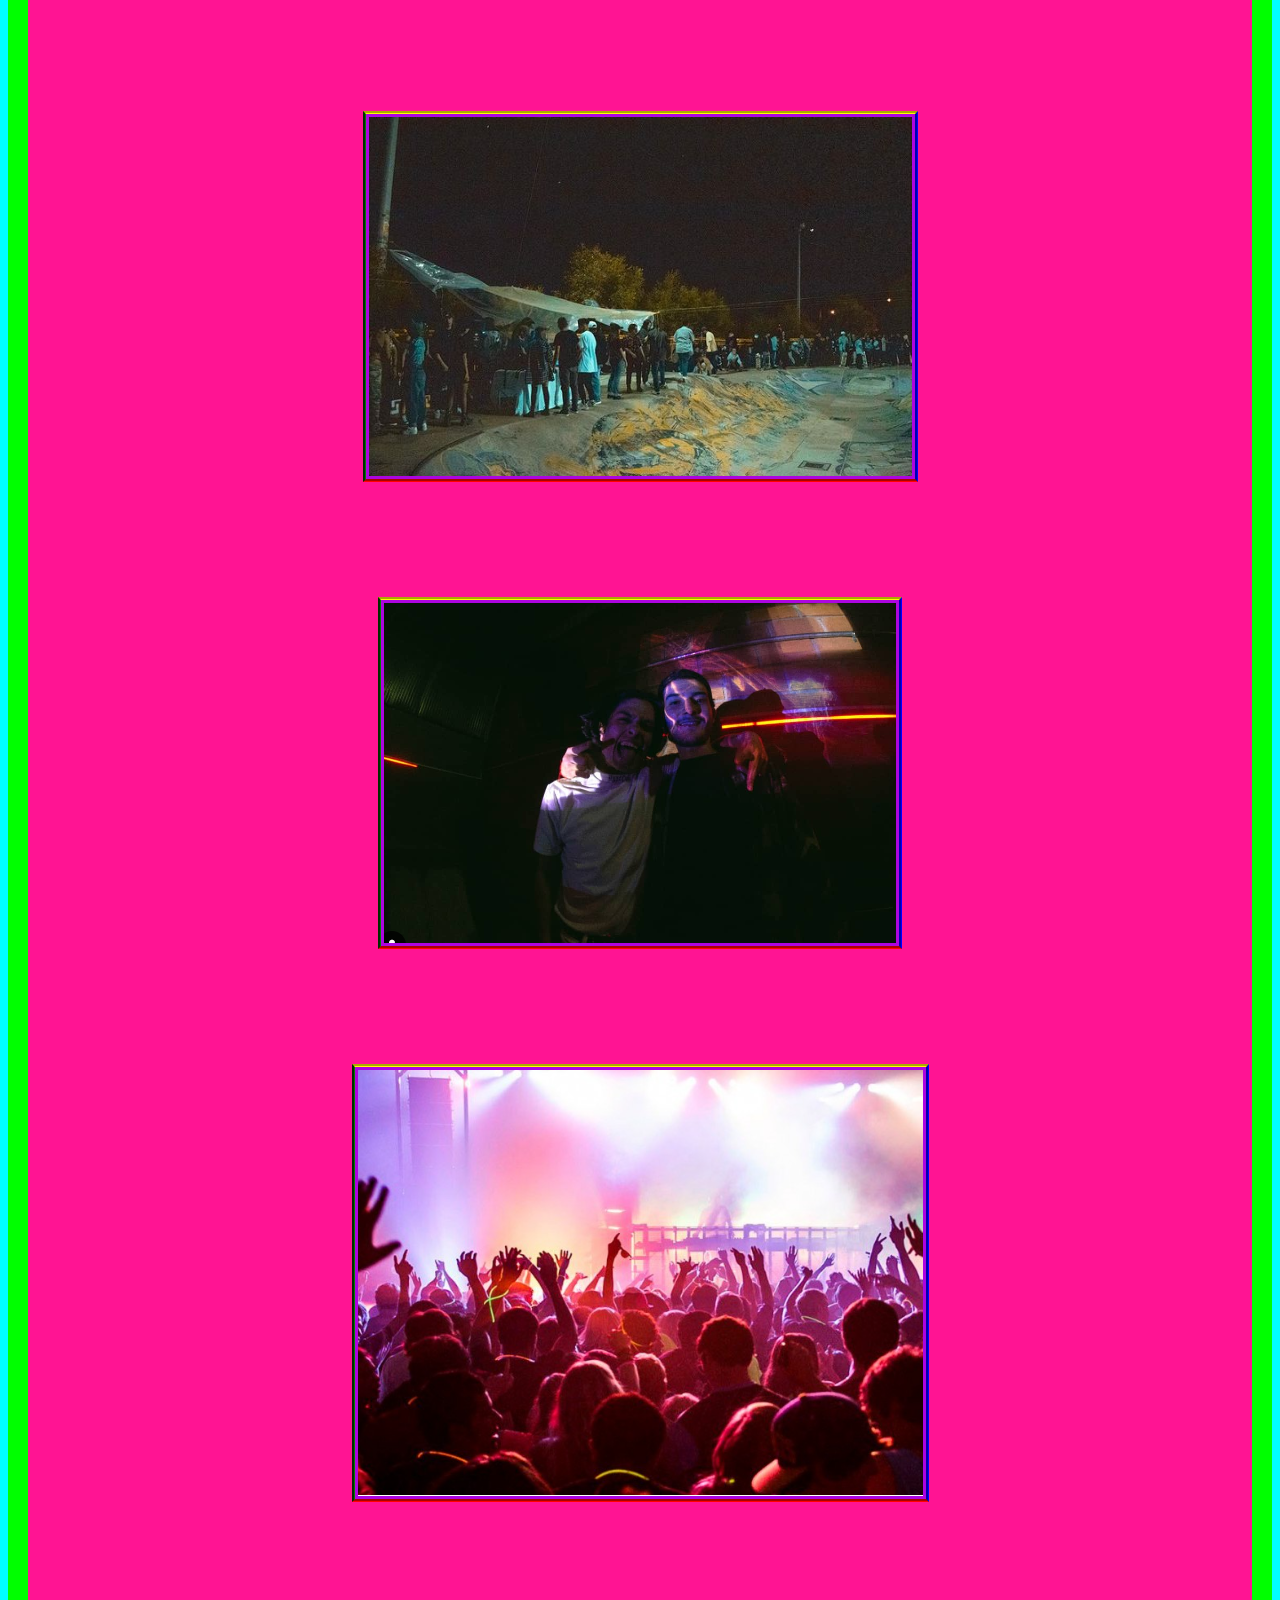
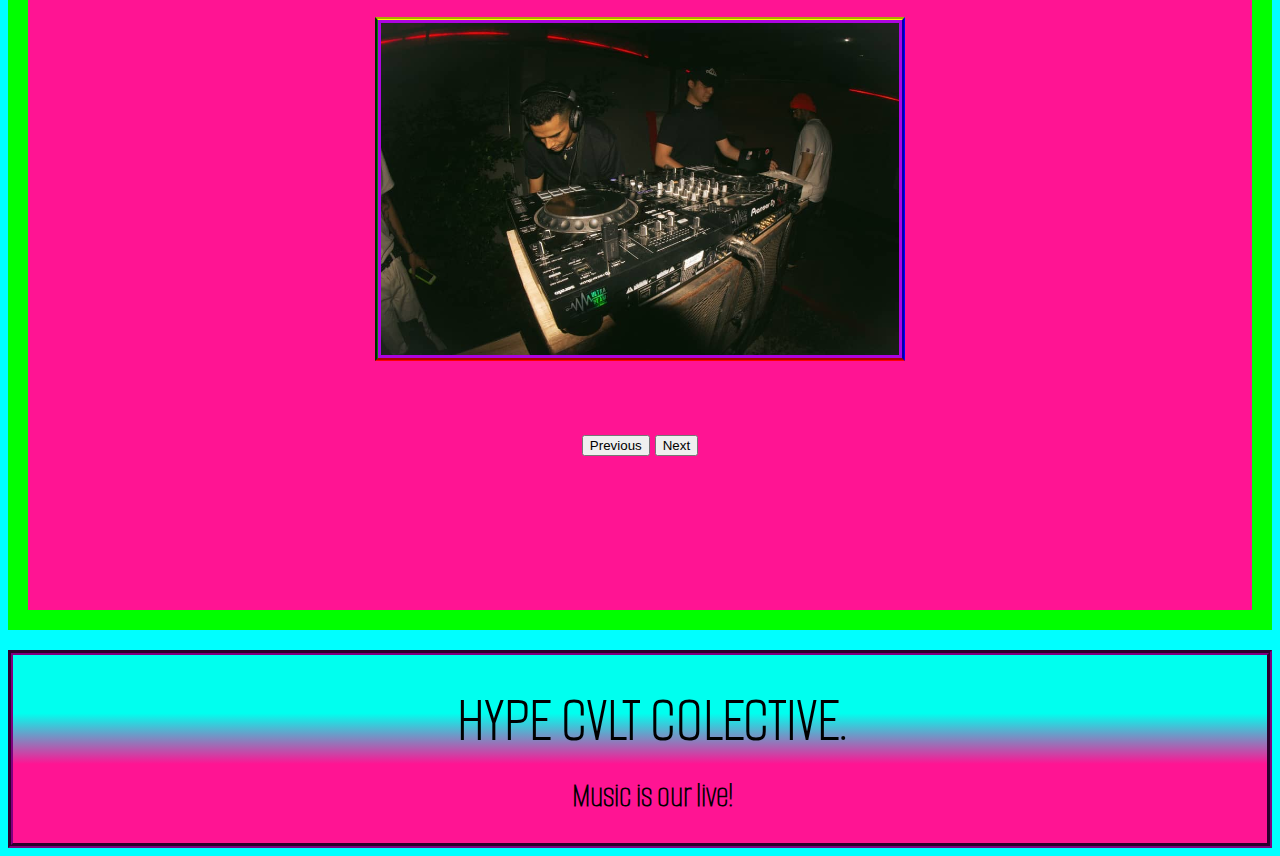
==== commit 814bfd50: "Se agregan animaciones y mas degradados, se agrega contenido a la pagina de DJs" ====
--- a/pages/aboutus.html
+++ b/pages/aboutus.html
@@ -144,7 +144,7 @@
         </section>
       </div>
     </main>
-    <footer>
+    <footer class="footer_degrant">
       <p class="footer_text">HYPE CVLT COLECTIVE.</p>
       <p class="footer_text2">
         <strong>Music is our live!</strong>
--- a/css/estilo.css
+++ b/css/estilo.css
@@ -34,7 +34,7 @@
 
 footer {
   border-color: purple;
-  background-color: deeppink;
+  background-image: linear-gradient(0deg, rgba(255,20,147,1) 42%, rgba(0,255,239,1) 69%);
   text-align: center;
   margin-top: 20px;
   border: 5px purple groove;
@@ -93,6 +93,10 @@
   transition: 1s transform linear;
 }
 
+.titulos{
+  font-size: calc(1.5rem + 3vh);
+}
+
 h2:hover{
   transform: rotate(360deg);
   transition: 1s transform linear;
@@ -133,8 +137,8 @@
 ul {
   padding-top: 5vh;
 }
-footer{
-  radial-gradient(circle, rgba(85,196,62,1) 16%, rgba(200,42,163,1) 32%, rgba(121,9,73,1) 42%, rgba(0,255,239,1) 69%) !important;
+.footer_gradiente{
+  radial-gradient(circle, rgba(85,196,62,1) 16%, rgba(200,42,163,1) 32%, rgba(121,9,73,1) 42%, rgba(0,255,239,1) 69%);
 }
 .video_index {
 
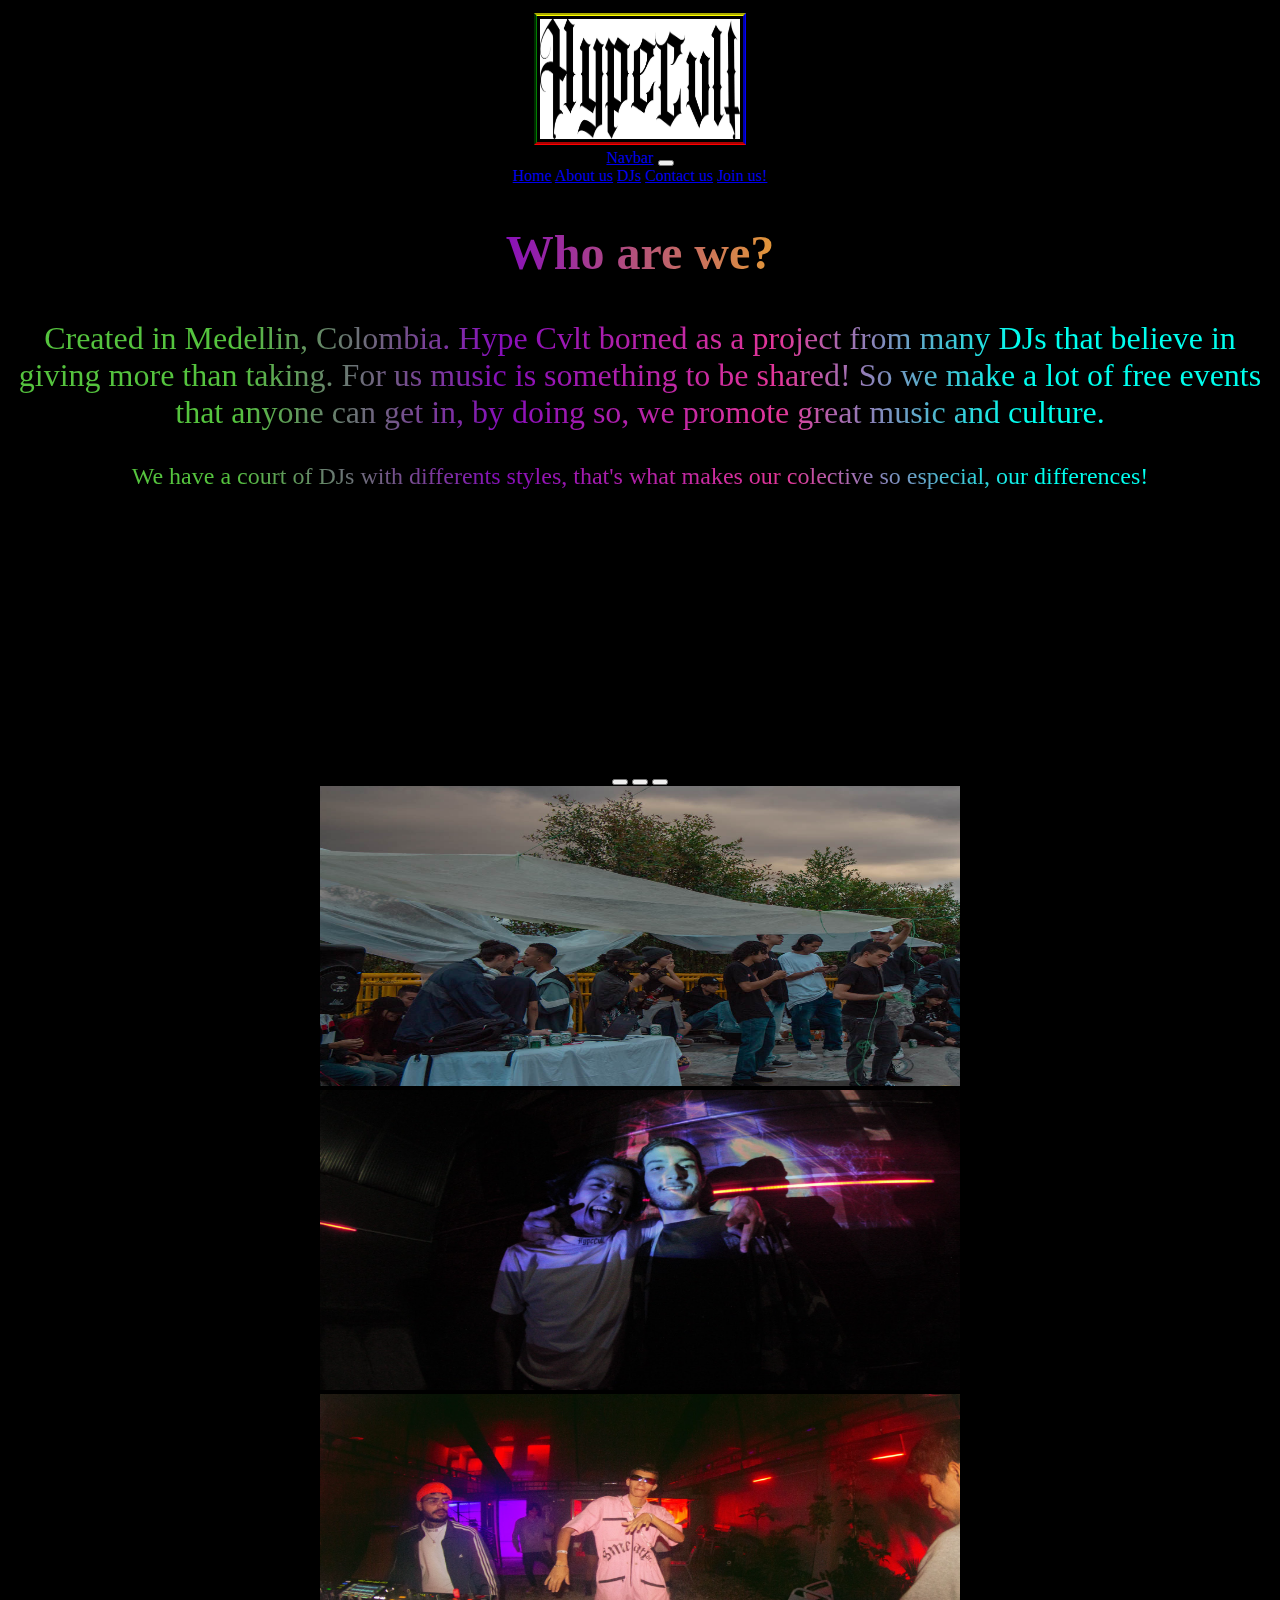
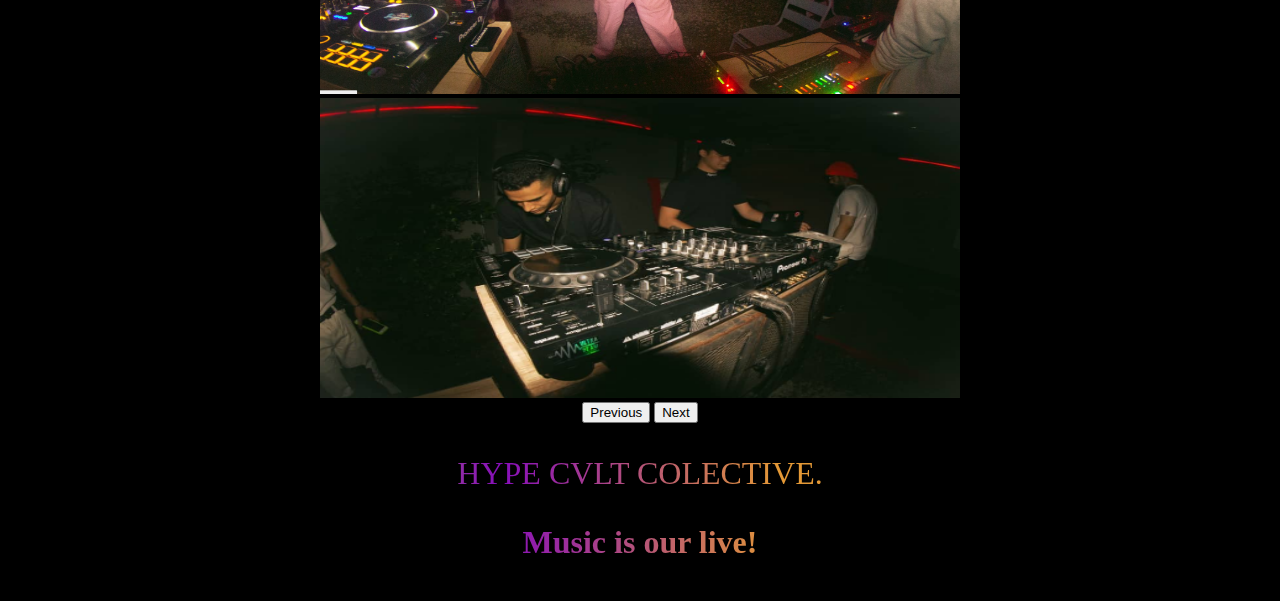
==== commit c1317d76: "se agrega SASS al proyecto usando PREPROS" ====
--- a/pages/aboutus.html
+++ b/pages/aboutus.html
@@ -4,6 +4,18 @@
     <meta charset="UTF-8" />
     <meta http-equiv="X-UA-Compatible" content="IE=edge" />
     <meta name="viewport" content="width=device-width, initial-scale=1.0" />
+    <meta
+            name="description"
+            content="Hype Cvlt colective dedication, vision and goals"
+        />
+    <meta
+            name="keywords"
+            content="Promote, parties, sharing, culture, styles"
+        />
+    <link
+            rel="stylesheet"
+            href="https://cdnjs.cloudflare.com/ajax/libs/animate.css/4.1.1/animate.min.css"
+        />
     <link
       href="https://cdn.jsdelivr.net/npm/bootstrap@5.0.2/dist/css/bootstrap.min.css"
       rel="stylesheet"
@@ -11,51 +23,79 @@
       crossorigin="anonymous"
     />
     <title>Contacto</title>
-    <link rel="stylesheet" href="../css/estilo.css" />
+    <link rel="stylesheet" href="../css/style.css" />
   </head>
-  <body class="container">
+  <body class="container" id="body_aboutus1">
     <header class="row">
-      <div class="col">
+      <div class="col" id="logo_nav2">
         <img src="../images/logo_hype.png" class="logo_navbar" />
       </div>
-      <nav class="col">
-        <ul>
-          <li class="menu"><a href="../index.html">HOME</a></li>
-          <li class="menu"><a href="./aboutus.html">ABOUT US</a></li>
-          <li class="menu"><a href="./djs.html">DJS!</a></li>
-          <li class="menu"><a href="./contacto.html">CONTACT US</a></li>
-          <li class="menu"><a href="./bepart.html">BE A SUPORTER</a></li>
-        </ul>
-      </nav>
+      <nav class="navbar navbar-expand-lg col navbar-dark" id="nav2">
+        <div class="container-fluid nav_bar_style">
+            <a class="navbar-brand" href="#">Navbar</a>
+            <button
+                class="navbar-toggler"
+                type="button"
+                data-bs-toggle="collapse"
+                data-bs-target="#navbarNavAltMarkup"
+                aria-controls="navbarNavAltMarkup"
+                aria-expanded="false"
+                aria-label="Toggle navigation"
+            >
+                <span class="navbar-toggler-icon"></span>
+            </button>
+            <div
+                class="collapse navbar-collapse"
+                id="navbarNavAltMarkup"
+            >
+                <div class="navbar-nav">
+                    <a
+                        class="nav-link active"
+                        aria-current="page"
+                        href="../index.html"
+                        >Home</a
+                    >
+                    <a class="nav-link nav_color" href="./aboutus.html"
+                        >About us</a
+                    >
+                    <a class="nav-link" href="./djs.html">DJs</a>
+                    <a class="nav-link" href="./contacto.html"
+                        >Contact us</a
+                    >
+                    <a class="nav-link" href="./bepart.html"
+                        >Join us!</a
+                    >
+                </div>
+            </div>
+        </div>
+    </nav>
     </header>
-    <main class="container">
-      <div class="row">
-        <section class="col-xxl-6 col-xl-6 col-lg-6 col-md-12 col-sm-12">
-          <div class="parrafo">
-            <h2>Who are we?</h2>
-            <p>
+    <main class="container" id="main_aboutus">
+      <div class="row" id="text_aboutus">
+        <section class="col-xxl-6 col-xl-6 col-lg-6 col-md-12 col-sm-12" id="section1_aboutus">
+          <div class="parrafo" id="parrafo_aboutus">
+            <h2 class="tittle_style">Who are we?</h2>
+            <p class="animate__animated animate__pulse texto_trasparente3">
               Created in Medellin, Colombia. Hype Cvlt borned as a project from
               many DJs that believe in giving more than taking. For us music is
               something to be shared! So we make a lot of free events that
               anyone can get in, by doing so, we promote great music and
               culture.
             </p>
-            <p class="texto_trasparente2">
+            <p class="texto_trasparente1 animate__animated animate__backInDown text_1">
               We have a court of DJs with differents styles, that's what makes
               our colective so especial, our differences!
             </p>
           </div>
         </section>
-        <!-- el siguiente video no pertenece al colectivo, es meramente demostrativo -->
-        <section class="col-xxl-6 col-xl-6 col-lg-6 col-md-12 col-sm-12">
-          <iframe
-            width="560"
-            height="450"
+        <section class="col-xxl-6 col-xl-6 col-lg-6 col-md-12 col-sm-12" id="section2_aboutus">
+          <iframe 
             src="https://www.youtube.com/embed/1vFapi01LOo"
             title="Sicklungs remix"
             frameborder="0"
             allow="accelerometer; autoplay; clipboard-write; encrypted-media; gyroscope; picture-in-picture"
             allowfullscreen
+            class="video_aboutus"
           ></iframe>
           <div
             id="carouselExampleIndicators"
@@ -88,28 +128,28 @@
               <div class="carousel-item active">
                 <img
                   src="../images/hype4.png"
-                  class="d-block w-100"
+                  class="d-block w-100 img_carousel2"
                   alt="Fiesta de Hype club en Antioquia"
                 />
               </div>
               <div class="carousel-item">
                 <img
                   src="../images/hype2.png"
-                  class="d-block w-100"
+                  class="d-block w-100 img_carousel2"
                   alt="Invitados en evento de Medellin"
                 />
               </div>
               <div class="carousel-item">
                 <img
                   src="../images/fiestafoto.png"
-                  class="d-block w-100"
+                  class="d-block w-100 img_carousel2"
                   alt="gente celebrando en fiesta"
                 />
               </div>
               <div class="carousel-item">
                 <img
                   src="../images/hype 1.png"
-                  class="d-block w-100"
+                  class="d-block w-100 img_carousel2"
                   alt="Djs mezclando en vivo"
                 />
               </div>
@@ -138,9 +178,6 @@
               <span class="visually-hidden">Next</span>
             </button>
           </div>
-
-          <!-- <img class="img_aboutus" src="../images/hype4.png" alt="party4" />
-          <img class="img_aboutus" src="../images/hype2.png" alt="party2" /> -->
         </section>
       </div>
     </main>
@@ -162,3 +199,6 @@
     ></script>
   </body>
 </html>
+
+
+
--- a/css/style.css
+++ b/css/style.css
@@ -0,0 +1,280 @@
+#body_index {
+  background-color: black;
+  -webkit-box-align: center;
+      -ms-flex-align: center;
+          align-items: center;
+  text-align: center;
+  -ms-flex-line-pack: center;
+      align-content: center;
+}
+#body_index header #logo_nav .logo_navbar {
+  width: 200px;
+  height: 120px;
+  padding: 3px 3px 3px 3px;
+  border-top: yellow;
+  border-right: blue;
+  border-bottom: red;
+  border-left: green;
+  border-style: groove;
+  margin-top: 5px;
+}
+#body_index #main_index #text_index section .texto_trasparente1 {
+  font-size: 1.5rem !important;
+  background-image: -webkit-gradient(linear, left top, left bottom, from(rgb(40, 218, 114)), color-stop(44%, rgb(9, 94, 121)), color-stop(69%, rgb(0, 255, 239)));
+  background-image: linear-gradient(to bottom, rgb(40, 218, 114) 0%, rgb(9, 94, 121) 44%, rgb(0, 255, 239) 69%);
+  -webkit-background-clip: text;
+  -webkit-text-fill-color: transparent;
+  background-clip: text;
+}
+#body_index #main_index #text_index section #carouselExampleSlidesOnly .img_carousel {
+  width: 360px !important;
+  height: 300px !important;
+}
+#body_index #main_index #text_index section h2 {
+  background-image: -webkit-gradient(linear, left top, right top, color-stop(18%, rgb(85, 196, 62)), color-stop(39%, rgb(135, 14, 187)), color-stop(61%, rgb(228, 54, 152)), color-stop(80%, rgb(0, 255, 239)));
+  background-image: linear-gradient(90deg, rgb(85, 196, 62) 18%, rgb(135, 14, 187) 39%, rgb(228, 54, 152) 61%, rgb(0, 255, 239) 80%);
+  -webkit-background-clip: text;
+  -webkit-text-fill-color: transparent;
+  background-clip: text;
+  font-size: 3rem;
+}
+#body_index #main_index #text_index section .texto_trasparente2 {
+  background-image: -webkit-gradient(linear, left top, left bottom, color-stop(44%, rgb(40, 197, 218)), color-stop(69%, rgb(255, 0, 76)));
+  background-image: linear-gradient(to bottom, rgb(40, 197, 218) 44%, rgb(255, 0, 76) 69%);
+  -webkit-background-clip: text;
+  -webkit-text-fill-color: transparent;
+  background-clip: text;
+  font-size: 1.6rem;
+}
+#body_index #footer_index p {
+  font-size: 20px;
+  background-image: -webkit-gradient(linear, left top, right top, color-stop(18%, rgb(194, 196, 62)), color-stop(39%, rgb(135, 14, 187)), color-stop(61%, rgb(228, 153, 54)));
+  background-image: linear-gradient(90deg, rgb(194, 196, 62) 18%, rgb(135, 14, 187) 39%, rgb(228, 153, 54) 61%);
+  -webkit-background-clip: text;
+  -webkit-text-fill-color: transparent;
+  background-clip: text;
+  font-size: 2rem;
+}
+
+#body_aboutus1 {
+  background-color: black;
+  -webkit-box-align: center;
+      -ms-flex-align: center;
+          align-items: center;
+  text-align: center;
+  -ms-flex-line-pack: center;
+      align-content: center;
+}
+#body_aboutus1 header #logo_nav2 .logo_navbar {
+  width: 200px;
+  height: 120px;
+  padding: 3px 3px 3px 3px;
+  border-top: yellow;
+  border-right: blue;
+  border-bottom: red;
+  border-left: green;
+  border-style: groove;
+  margin-top: 5px;
+}
+#body_aboutus1 #main_aboutus #text_aboutus #section1_aboutus #parrafo_aboutus .tittle_style {
+  font-size: 3rem;
+  background-image: -webkit-gradient(linear, left top, right top, color-stop(18%, rgb(194, 196, 62)), color-stop(39%, rgb(135, 14, 187)), color-stop(61%, rgb(228, 153, 54)));
+  background-image: linear-gradient(90deg, rgb(194, 196, 62) 18%, rgb(135, 14, 187) 39%, rgb(228, 153, 54) 61%);
+  -webkit-background-clip: text;
+  -webkit-text-fill-color: transparent;
+  background-clip: text;
+}
+#body_aboutus1 #main_aboutus #text_aboutus #section1_aboutus #parrafo_aboutus .texto_trasparente3 {
+  background-image: -webkit-gradient(linear, left top, right top, color-stop(18%, rgb(85, 196, 62)), color-stop(39%, rgb(135, 14, 187)), color-stop(61%, rgb(228, 54, 152)), color-stop(80%, rgb(0, 255, 239)));
+  background-image: linear-gradient(90deg, rgb(85, 196, 62) 18%, rgb(135, 14, 187) 39%, rgb(228, 54, 152) 61%, rgb(0, 255, 239) 80%);
+  -webkit-background-clip: text;
+  -webkit-text-fill-color: transparent;
+  background-clip: text;
+  font-size: 2rem;
+}
+#body_aboutus1 #main_aboutus #text_aboutus #section1_aboutus #parrafo_aboutus .text_1 {
+  background-image: linear-gradient(45deg, rgb(85, 196, 62) 18%, rgb(135, 14, 187) 39%, rgb(228, 54, 152) 61%, rgb(0, 255, 239) 80%);
+  -webkit-background-clip: text;
+  -webkit-text-fill-color: transparent;
+  background-clip: text;
+  font-size: 1.5rem;
+}
+#body_aboutus1 #main_aboutus #text_aboutus #section2_aboutus {
+  -ms-flex-item-align: auto;
+      -ms-grid-row-align: auto;
+      align-self: auto;
+}
+#body_aboutus1 #main_aboutus #text_aboutus #section2_aboutus .video_aboutus {
+  width: 360px;
+  height: 250px;
+}
+#body_aboutus1 #main_aboutus #text_aboutus #section2_aboutus .img_carousel2 {
+  width: 50vw;
+  height: 300px;
+}
+#body_aboutus1 .footer_degrant {
+  font-size: 2rem;
+  background-image: -webkit-gradient(linear, left top, right top, color-stop(18%, rgb(194, 196, 62)), color-stop(39%, rgb(135, 14, 187)), color-stop(61%, rgb(228, 153, 54)));
+  background-image: linear-gradient(90deg, rgb(194, 196, 62) 18%, rgb(135, 14, 187) 39%, rgb(228, 153, 54) 61%);
+  -webkit-background-clip: text;
+  -webkit-text-fill-color: transparent;
+  background-clip: text;
+}
+
+#body_djs {
+  background-color: black;
+  -webkit-box-align: center;
+      -ms-flex-align: center;
+          align-items: center;
+  text-align: center;
+  -ms-flex-line-pack: center;
+      align-content: center;
+}
+#body_djs header #log_nav3 .logo_navbar {
+  width: 200px;
+  height: 120px;
+  padding: 3px 3px 3px 3px;
+  border-top: yellow;
+  border-right: blue;
+  border-bottom: red;
+  border-left: green;
+  border-style: groove;
+  margin-top: 5px;
+}
+#body_djs #main_djs .dj_title {
+  font-size: 3rem;
+  background-image: linear-gradient(45deg, rgb(135, 14, 187) 39%, rgb(228, 153, 54) 61%);
+  -webkit-background-clip: text;
+  -webkit-text-fill-color: transparent;
+  background-clip: text;
+}
+#body_djs #main_djs #card_djs1 #div_card1 .img_carousel3 {
+  height: 300px !important;
+}
+#body_djs #main_djs #card_djs1 #div_card1 .card1 {
+  height: 250px !important;
+}
+#body_djs #main_djs #card_djs2 #div_card2 #card_djs2 .img_carousel3 {
+  height: 300px;
+}
+#body_djs #main_djs #card_djs2 #div_card2 #card_djs2 .card2 {
+  height: 250px;
+}
+#body_djs #card_section2 #div_card3 #card_djs3 .img_carousel3 {
+  height: 300px;
+}
+#body_djs #card_section2 #div_card3 #card_djs3 .card2 {
+  height: 250px;
+}
+#body_djs #card_section2 #card_djs4 #div_card4 .img_carousel3 {
+  height: 300px;
+}
+#body_djs .footer_degrant {
+  font-size: 2rem;
+  background-image: -webkit-gradient(linear, left top, right top, color-stop(18%, rgb(194, 196, 62)), color-stop(39%, rgb(135, 14, 187)), color-stop(61%, rgb(228, 153, 54)));
+  background-image: linear-gradient(90deg, rgb(194, 196, 62) 18%, rgb(135, 14, 187) 39%, rgb(228, 153, 54) 61%);
+  -webkit-background-clip: text;
+  -webkit-text-fill-color: transparent;
+  background-clip: text;
+}
+
+#body_bepart {
+  background-color: black;
+  -webkit-box-align: center;
+      -ms-flex-align: center;
+          align-items: center;
+  text-align: center;
+  -ms-flex-line-pack: center;
+      align-content: center;
+}
+#body_bepart header #log_nav4 .logo_navbar {
+  width: 200px;
+  height: 120px;
+  padding: 3px 3px 3px 3px;
+  border-top: yellow;
+  border-right: blue;
+  border-bottom: red;
+  border-left: green;
+  border-style: groove;
+  margin-top: 5px;
+}
+#body_bepart #main_bepart .tittle_style {
+  background-image: -webkit-gradient(linear, left top, right top, color-stop(18%, rgb(233, 20, 197)), color-stop(39%, rgb(135, 14, 187)), color-stop(61%, rgb(26, 228, 53)), color-stop(80%, rgb(228, 196, 15)));
+  background-image: linear-gradient(90deg, rgb(233, 20, 197) 18%, rgb(135, 14, 187) 39%, rgb(26, 228, 53) 61%, rgb(228, 196, 15) 80%);
+  -webkit-background-clip: text;
+  -webkit-text-fill-color: transparent;
+  background-clip: text;
+  font-size: 2rem;
+}
+#body_bepart #main_bepart p {
+  background-image: linear-gradient(45deg, rgb(231, 235, 33) 18%, rgb(135, 14, 187) 39%, rgb(228, 54, 152) 61%, rgb(0, 255, 239) 80%);
+  -webkit-background-clip: text;
+  -webkit-text-fill-color: transparent;
+  background-clip: text;
+  font-size: 1.5rem;
+}
+#body_bepart #main_bepart h3 {
+  font-size: 2rem;
+  background-image: -webkit-gradient(linear, left top, right top, color-stop(18%, rgb(27, 216, 122)), color-stop(39%, rgb(135, 14, 187)), color-stop(61%, rgb(228, 153, 54)));
+  background-image: linear-gradient(90deg, rgb(27, 216, 122) 18%, rgb(135, 14, 187) 39%, rgb(228, 153, 54) 61%);
+  -webkit-background-clip: text;
+  -webkit-text-fill-color: transparent;
+  background-clip: text;
+}
+#body_bepart #main_bepart .logo_bepart {
+  border-top: yellow;
+  border-right: blue;
+  border-bottom: red;
+  border-left: green;
+  border-style: groove;
+  margin-top: 5px;
+  height: 50px;
+  width: 50px;
+}
+#body_bepart .footer_degrant {
+  font-size: 2rem;
+  background-image: -webkit-gradient(linear, left top, right top, color-stop(18%, rgb(194, 196, 62)), color-stop(39%, rgb(135, 14, 187)), color-stop(61%, rgb(228, 153, 54)));
+  background-image: linear-gradient(90deg, rgb(194, 196, 62) 18%, rgb(135, 14, 187) 39%, rgb(228, 153, 54) 61%);
+  -webkit-background-clip: text;
+  -webkit-text-fill-color: transparent;
+  background-clip: text;
+}
+
+#body_contact {
+  background-color: black;
+  -webkit-box-align: center;
+      -ms-flex-align: center;
+          align-items: center;
+  text-align: center;
+  -ms-flex-line-pack: center;
+      align-content: center;
+}
+#body_contact header #log_nav5 .logo_navbar {
+  width: 200px;
+  height: 120px;
+  padding: 3px 3px 3px 3px;
+  border-top: yellow;
+  border-right: blue;
+  border-bottom: red;
+  border-left: green;
+  border-style: groove;
+  margin-top: 5px;
+}
+#body_contact #main_contact div p {
+  background-image: linear-gradient(45deg, rgb(231, 235, 33) 18%, rgb(135, 14, 187) 39%, rgb(228, 54, 152) 61%, rgb(0, 255, 239) 80%);
+  -webkit-background-clip: text;
+  -webkit-text-fill-color: transparent;
+  background-clip: text;
+  font-size: 1.5rem;
+}
+#body_contact #main_contact #carouselExampleIndicators .img_carousel2 {
+  height: 450px;
+}
+#body_contact .footer_degrant {
+  font-size: 2rem;
+  background-image: -webkit-gradient(linear, left top, right top, color-stop(18%, rgb(194, 196, 62)), color-stop(39%, rgb(135, 14, 187)), color-stop(61%, rgb(228, 153, 54)));
+  background-image: linear-gradient(90deg, rgb(194, 196, 62) 18%, rgb(135, 14, 187) 39%, rgb(228, 153, 54) 61%);
+  -webkit-background-clip: text;
+  -webkit-text-fill-color: transparent;
+  background-clip: text;
+}